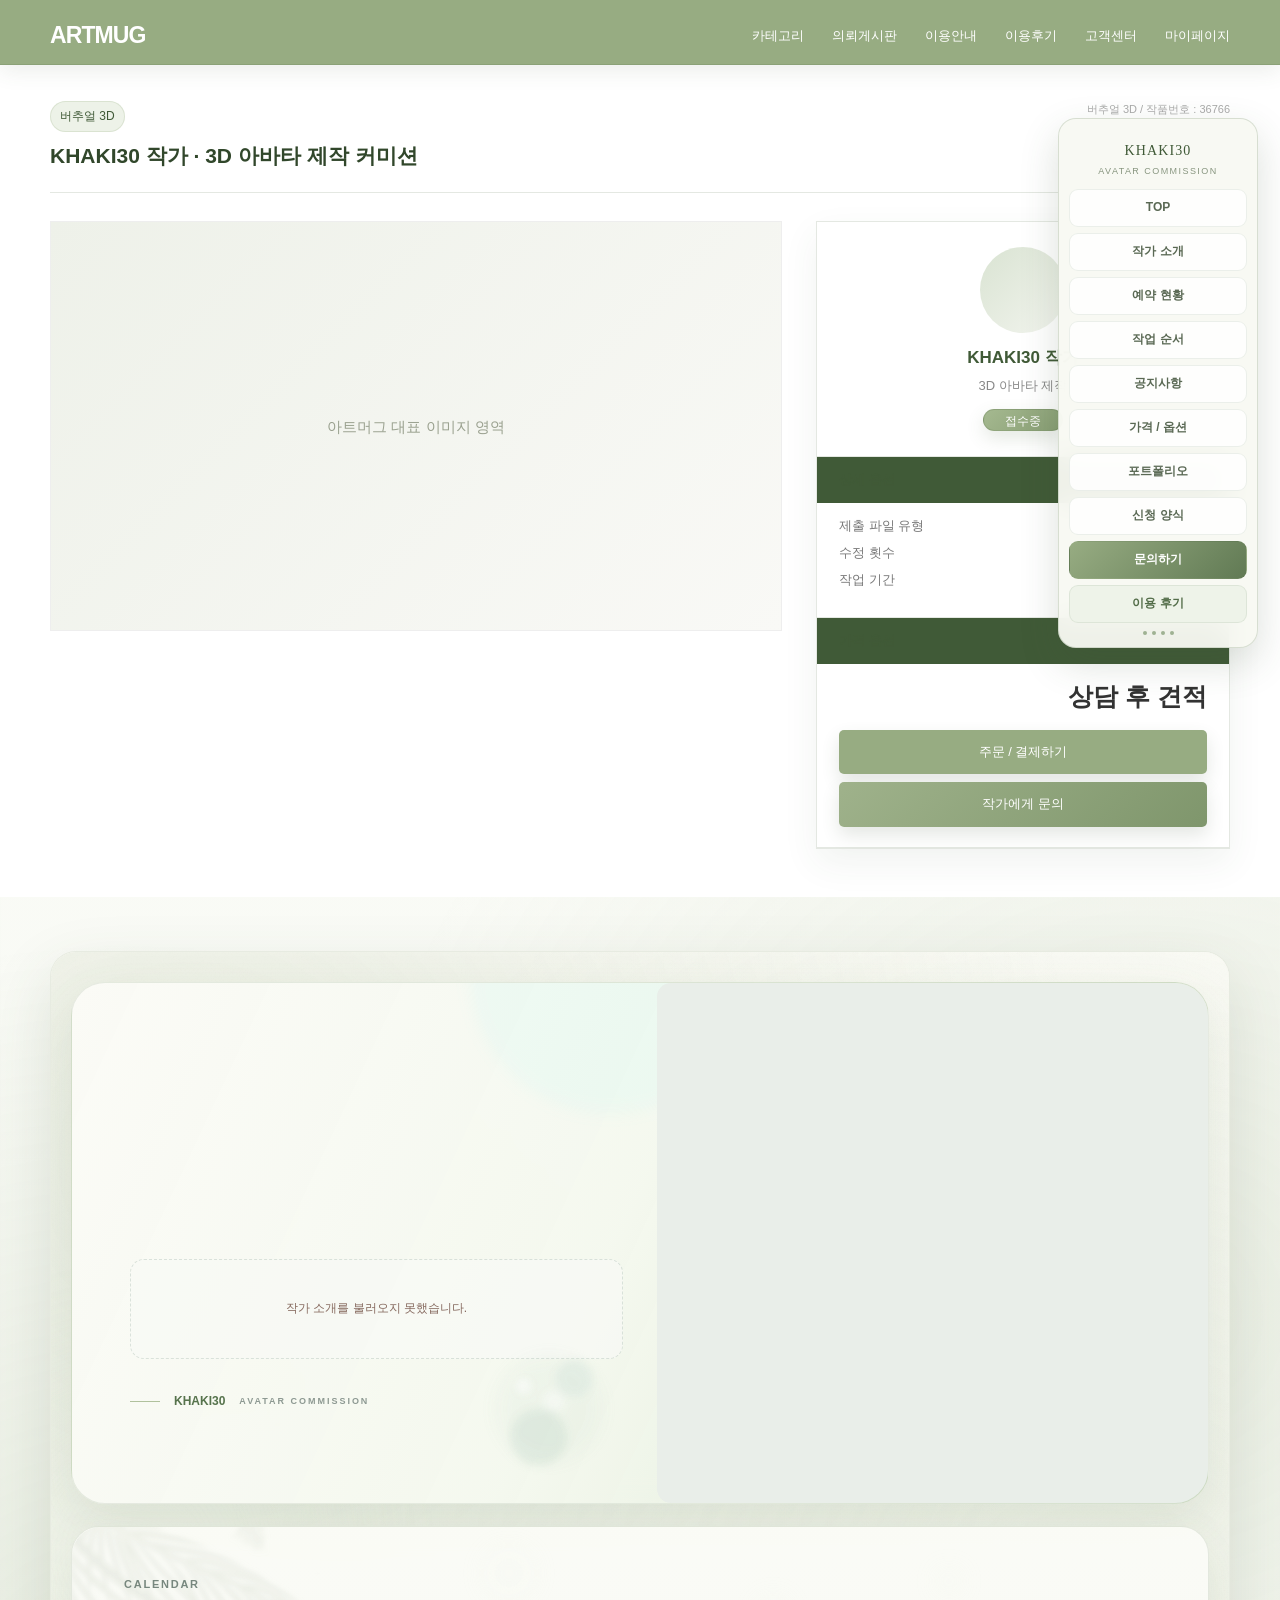
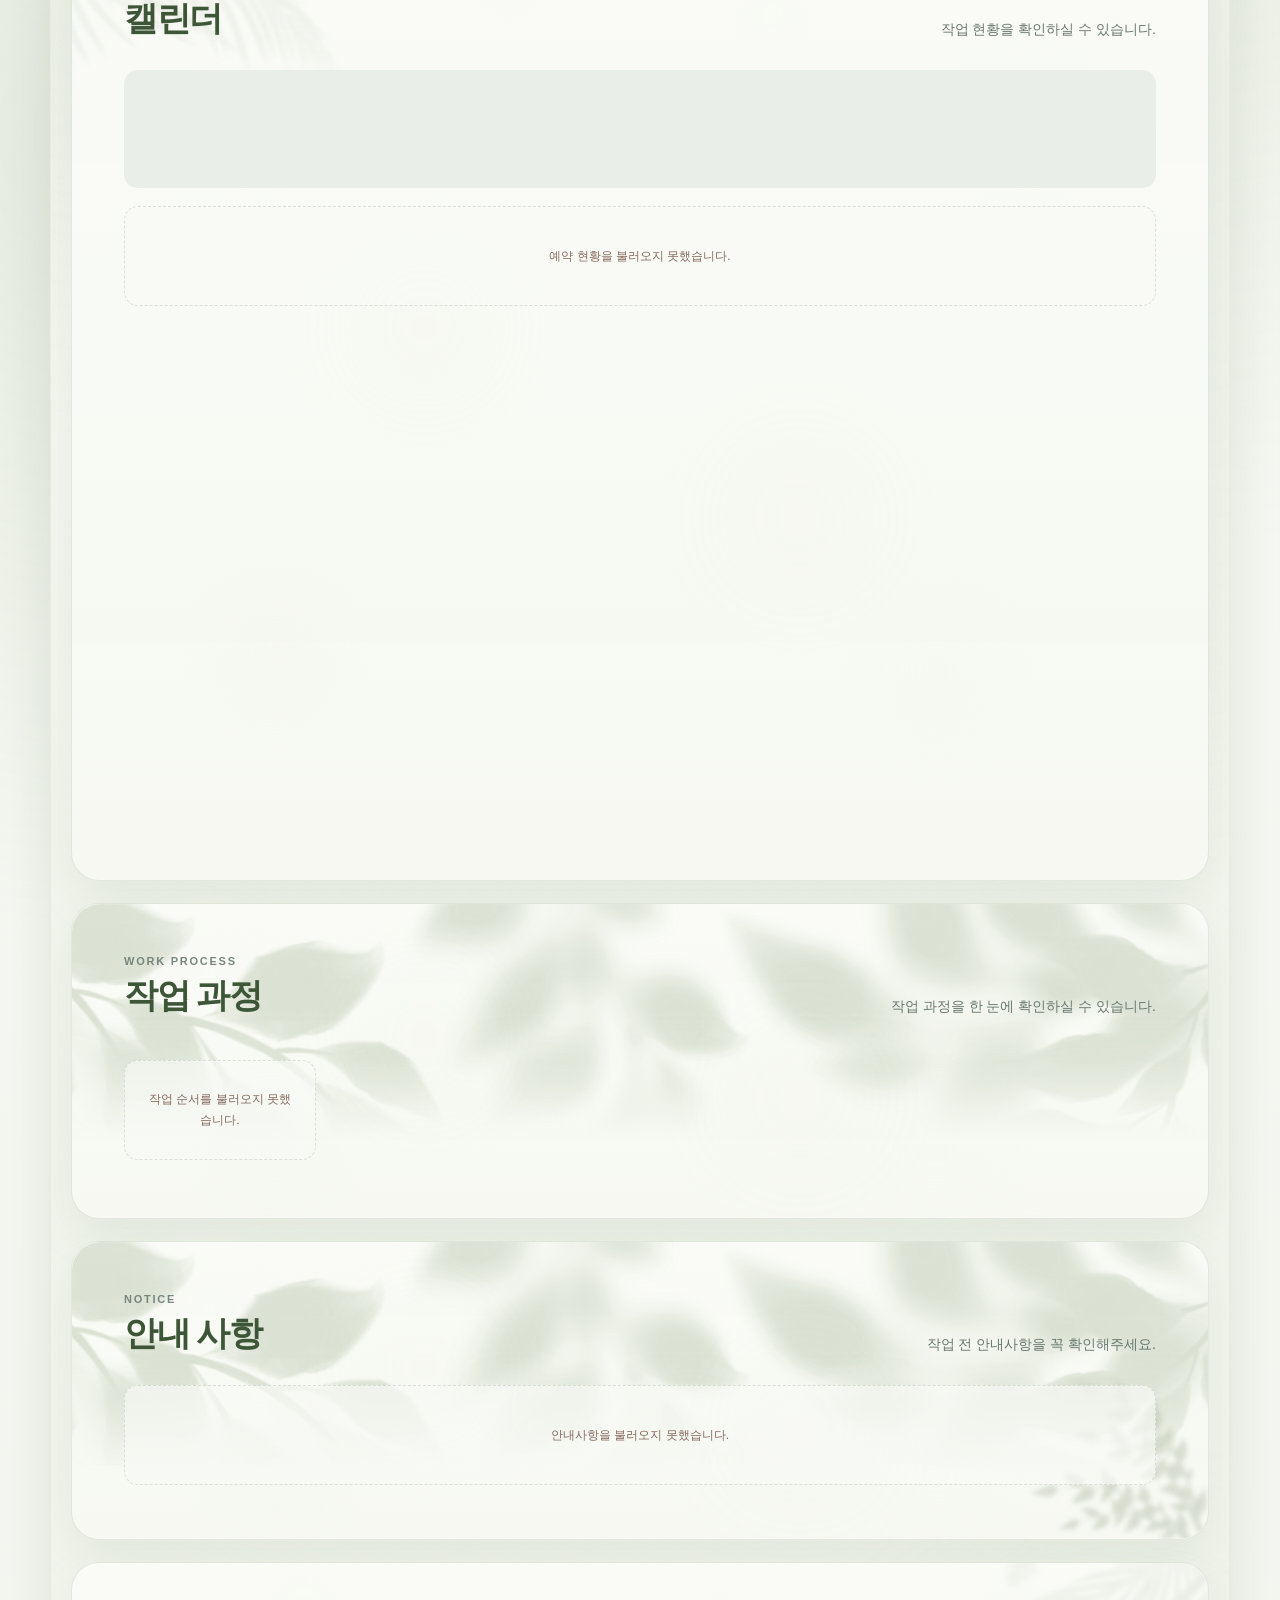
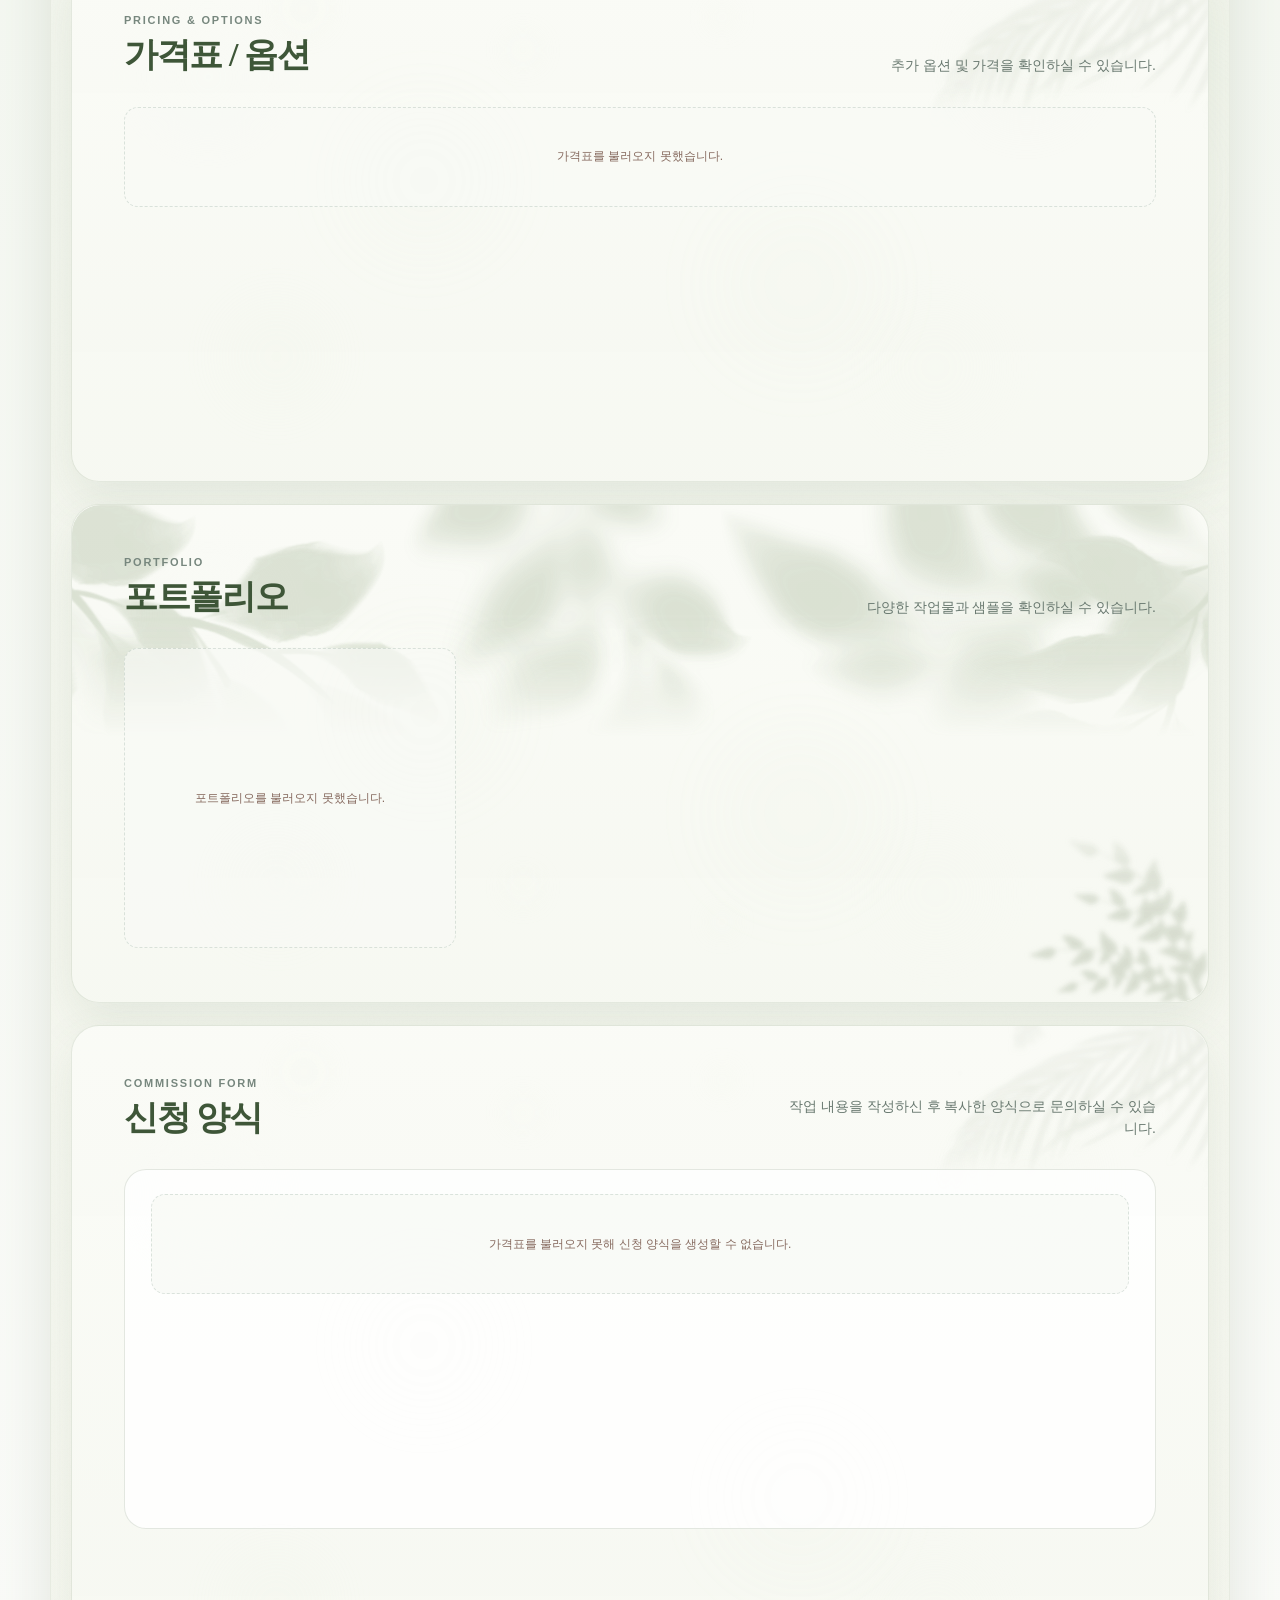
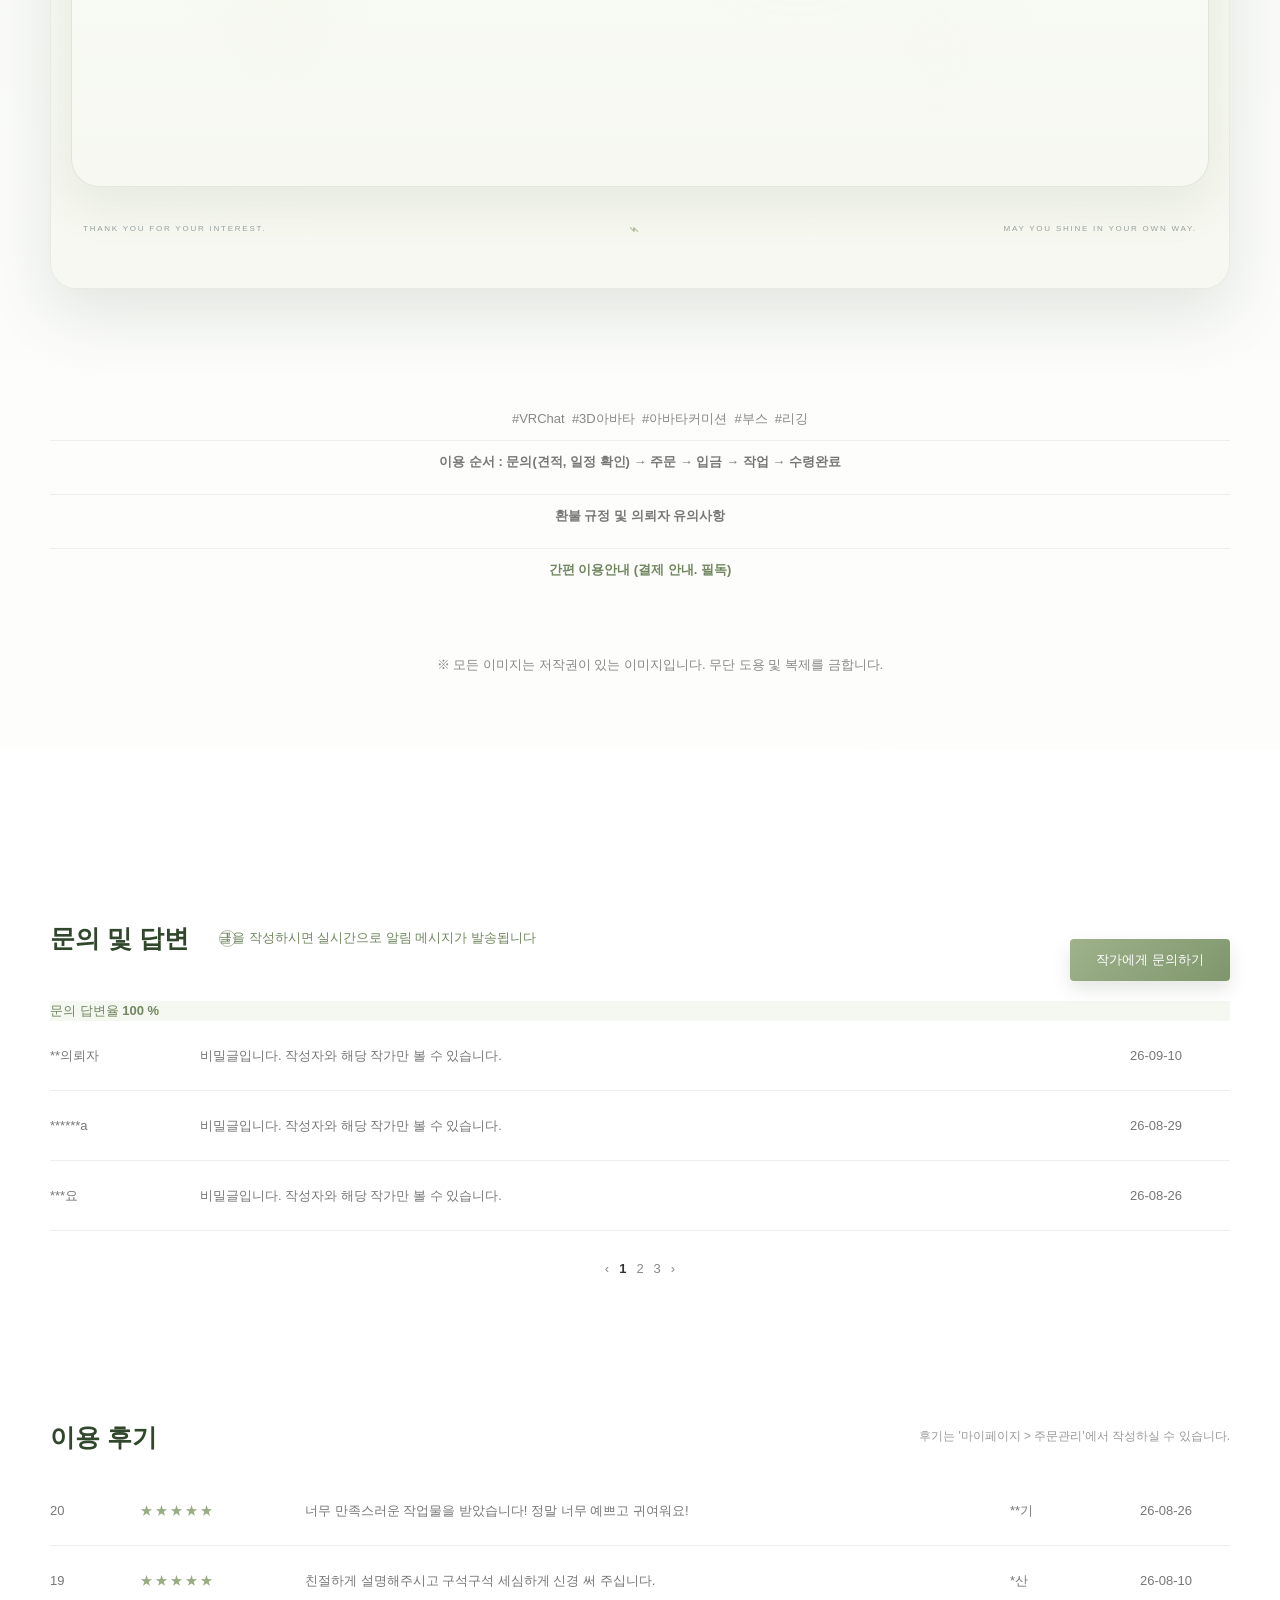
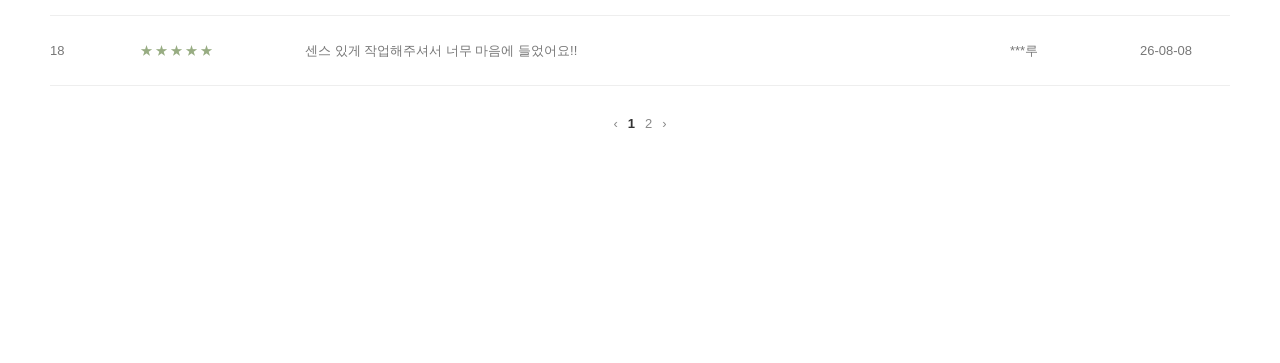
==== demo.html @ 420f059a "Add files via upload" ====
<!doctype html>
<html lang="ko">
<head>
  <meta charset="utf-8">
  <meta name="viewport" content="width=device-width, initial-scale=1">
  <title>Artmug 적용 데모 · KHAKI30</title>
  <style>
    *{box-sizing:border-box} html{scroll-behavior:smooth;background:#fff} body{margin:0;min-width:1180px;background:#fff;color:#444;font-family:Arial,"Noto Sans KR","Apple SD Gothic Neo",sans-serif;font-size:13px;line-height:1.55}
    a{color:inherit;text-decoration:none}.cf:after{content:"";display:block;clear:both}.left{float:left}.right{float:right}.clear{clear:both}.gray{color:#999}.orange{color:#ff5e26}.bold{font-weight:700}.lsp0{letter-spacing:0}.tcenter{text-align:center}.siteWidth,.subContent{width:1180px;margin:0 auto}.blank{clear:both}.hand{cursor:pointer}
    #topUtil{height:65px;border-bottom:0;background:#ff5e26;color:#fff}.topbar{height:72px;display:flex;align-items:center;justify-content:space-between}.artmug-logo{font-size:23px;font-weight:800;letter-spacing:-.04em;color:#fff}.artmug-menu{display:flex;gap:28px;color:#fff;font-size:13px}
    #goods_head{position:relative;padding:36px 0 20px;border-bottom:1px solid #e9e9e9}.making{display:inline-block;margin:0 0 8px;padding:5px 9px;background:#f1f1f1;color:#777;font-size:12px}.goods_num{float:right;color:#aaa;font-size:11px}.goods_title{font-size:21px;font-weight:700;color:#333}.view_modi{float:right;margin-top:-24px;margin-left:8px;padding:4px 8px;border:1px solid #ddd;color:#888;font-size:11px}
    .goods-overview{display:grid;grid-template-columns:732px 1fr;gap:34px;padding:28px 0 48px}.goods-preview{height:410px;border:1px solid #eee;background:linear-gradient(135deg,#eef1e9,#f9f9f6);display:flex;align-items:center;justify-content:center;color:#9aa18f;font-size:15px;overflow:hidden}.goods-preview img{width:100%;height:100%;object-fit:cover;opacity:.72}.rightInfo{border:1px solid #e8e8e8;background:#fff}.profile{padding:25px;text-align:center;border-bottom:1px solid #eee}.round_face{width:86px;height:86px;margin:0 auto 12px;border-radius:50%;background:linear-gradient(135deg,#d9e3d2,#f3f5ef)}.nic_name{font-weight:700;font-size:17px}.brief{margin-top:5px;color:#888}#receive_Y{display:inline-block;width:80px;height:22px;line-height:22px;margin-top:12px;border:1px solid #ff8238;border-radius:11px;color:#ff8238;font-size:12px;text-align:center}.goodsBox{padding:20px 22px;border-bottom:1px solid #eee}.goodsBox .head{margin:-20px -22px 13px;padding:13px 22px;background:#818181;color:#fff;font-weight:700}.goodsBox dl{display:flex;justify-content:space-between;margin:7px 0;color:#777}.goodsBox .price{font-size:25px;font-weight:800;color:#333;text-align:right}.goodsBox .btn_order,.goodsBox .btn_qna{margin-top:14px;padding:12px;border-radius:5px;color:#fff;text-align:center}.goodsBox .btn_order{background:#ff5e26}.goodsBox .btn_qna{background:#343434}
    #custom_code{display:block}.detailinfo,.showcontent{max-height:none!important;overflow:visible!important}.btn_open{display:none!important}
    #detailViews{width:100%;position:relative}.showcontent section[name="am-root"]{width:100%}.showcontent [name="stage"]{width:100%;margin:0 auto}.showcontent iframe{display:block;width:100%;max-width:1180px;min-height:760px;margin:0 auto;border:0;background:#f7f8f1}
    #detailViews>.tcenter{width:1180px;margin:0 auto;padding-top:120px;color:#888}.caution{width:1180px;margin:11px auto;padding:11px 0;border-top:1px solid #eee;color:#777;text-align:center}.caution.orange{color:#ff5e26}
    .afterWrap{padding:150px 0 200px}.s_title{font-size:25px;font-weight:700;color:#333}.sBtn1{float:right;margin-top:20px;width:160px;padding:11px 13px;border-radius:4px;background:#ff7a42;color:#fff;text-align:center;cursor:pointer}.noticeIcon_o{margin:9px 0 0 30px}.answer_per{margin-top:20px;color:#777}.listTh{height:38px;border-top:1px solid #ddd;border-bottom:1px solid #ddd;background:#fafafa;color:#888;font-weight:500}.qrow,.arow{min-height:70px;border-bottom:1px solid #eee;display:grid;align-items:center;color:#777}.qrow{grid-template-columns:150px 1fr 100px}.arow{grid-template-columns:90px 165px 1fr 130px 90px}.stars{letter-spacing:2px;color:#97ac82}.pagination{text-align:center;padding:28px 0;color:#888}.pagination span{display:inline-block;margin:0 5px}.pagination .selected{font-weight:700;color:#333}
    #cont_after{margin-top:110px}.after-note{float:right;margin-top:9px;color:#999;font-size:12px}
    .demo-lightbox{position:fixed;inset:0;z-index:1000001;display:none;place-items:center;background:rgba(20,25,20,.38);backdrop-filter:blur(4px)}.demo-lightbox.is-open{display:grid}.demo-lightbox__panel{width:620px;padding:26px;border-radius:14px;background:#fff;box-shadow:0 30px 80px rgba(0,0,0,.22)}.demo-lightbox button{margin-top:18px;padding:9px 18px;border:0;border-radius:7px;background:#97ac82;color:#fff}
  </style>
</head>
<body>
<div id="wrapBody">
  <div id="topUtil"><div class="siteWidth topbar"><div class="artmug-logo">ARTMUG</div><div class="artmug-menu"><span>카테고리</span><span>의뢰게시판</span><span>이용안내</span><span>이용후기</span><span>고객센터</span><span>마이페이지</span></div></div></div>

  <!-- 사용자가 제공한 아트머그 HTML의 .subContent / #goods_head / #custom_code 위치를 그대로 사용 -->
  <div class="subContent">
    <div id="goods_head" class="cf">
      <div class="making">버추얼 3D</div><div class="goods_num">버추얼 3D / 작품번호 : <span class="lsp0">36766</span></div>
      <div class="goods_title clear">KHAKI30 작가 · 3D 아바타 제작 커미션</div>
    </div>
    <div class="goods-overview">
      <div id="big_img" class="goods-preview">아트머그 대표 이미지 영역</div>
      <div id="rightInfo" class="rightInfo">
        <div id="profile" class="profile"><div class="round_face"></div><div class="nic_name">KHAKI30 작가</div><div class="brief">3D 아바타 제작</div><div id="receive_Y">접수중</div></div>
        <div id="goodsInfo" class="goodsBox"><div class="head">상세 옵션</div><dl><span>제출 파일 유형</span><span>상담 후 안내</span></dl><dl><span>수정 횟수</span><span>작업별 상이</span></dl><dl><span>작업 기간</span><span>상담 후 확정</span></dl></div>
        <div id="goodsOrder" class="goodsBox"><div class="head">가격 옵션</div><div class="price">상담 후 견적</div><div class="btn_order">주문 / 결제하기</div><div class="btn_qna" style="margin-top:8px">작가에게 문의</div></div>
      </div>
    </div>
    <input type="hidden" name="p_number" value="36766">
    <div id="custom_code" style="display:block"></div>
  </div>

  <!-- 제공 HTML과 같은 실제 삽입 위치: #detailViews > .detailinfo > .showcontent > section[name=am-root] > [name=stage] > iframe -->
  <div id="detailViews">
    <div class="detailinfo" style="max-height:none;overflow:visible">
      <div class="showcontent" style="max-height:none;overflow:visible">
        <section name="am-root"><div name="stage"><iframe data-khaki30-artmug src="./index.html?v=20260913-fix5" width="1180" height="760" loading="eager" scrolling="no" allow="clipboard-write; fullscreen; autoplay; encrypted-media; picture-in-picture"></iframe></div></section>
      </div>
    </div>
    <ul class="tcenter">#VRChat&nbsp;&nbsp;#3D아바타&nbsp;&nbsp;#아바타커미션&nbsp;&nbsp;#부스&nbsp;&nbsp;#리깅</ul>
    <ul class="caution bold">이용 순서 : 문의(견적, 일정 확인) → 주문 → 입금 → 작업 → 수령완료</ul>
    <ul class="caution bold">환불 규정 및 의뢰자 유의사항</ul>
    <ul class="caution orange bold">간편 이용안내 (결제 안내. 필독)</ul>
    <ul class="tcenter" style="padding-top:53px">※ 모든 이미지는 저작권이 있는 이미지입니다. 무단 도용 및 복제를 금합니다.</ul>
  </div>

  <!-- 제공 HTML의 iframe 다음 siteWidth / 문의 / 후기 위치까지 동일하게 구성 -->
  <div class="siteWidth afterWrap">
    <div id="cont_qna" class="cf">
      <div id="ankerQ" style="margin-bottom:20px"></div>
      <div class="s_title left">문의 및 답변</div><div class="left noticeIcon_o orange">글을 작성하시면 실시간으로 알림 메시지가 발송됩니다</div>
      <div class="sBtn1 right" onclick="pLightBox.show('php/qna_write.php?number=36766','iframe_w','1080','500','문의하기','0'); qnaAlert(); return false;">작가에게 문의하기</div>
      <div class="clear"></div><div class="answer_per">문의 답변율 <b>100 %</b></div>
      <div class="qrow"><div>**의뢰자</div><div>비밀글입니다. 작성자와 해당 작가만 볼 수 있습니다.</div><div>26-09-10</div></div>
      <div class="qrow"><div>******a</div><div>비밀글입니다. 작성자와 해당 작가만 볼 수 있습니다.</div><div>26-08-29</div></div>
      <div class="qrow"><div>***요</div><div>비밀글입니다. 작성자와 해당 작가만 볼 수 있습니다.</div><div>26-08-26</div></div>
      <div class="pagination"><span>‹</span><span class="selected">1</span><span>2</span><span>3</span><span>›</span></div>
    </div>

    <div id="cont_after" class="cf">
      <div id="ankerA"></div><div class="s_title left">이용 후기</div><div class="after-note">후기는 '마이페이지 &gt; 주문관리'에서 작성하실 수 있습니다.</div><div class="clear" style="height:20px"></div>
      <div class="arow"><div>20</div><div class="stars">★★★★★</div><div>너무 만족스러운 작업물을 받았습니다! 정말 너무 예쁘고 귀여워요!</div><div>**기</div><div>26-08-26</div></div>
      <div class="arow"><div>19</div><div class="stars">★★★★★</div><div>친절하게 설명해주시고 구석구석 세심하게 신경 써 주십니다.</div><div>*산</div><div>26-08-10</div></div>
      <div class="arow"><div>18</div><div class="stars">★★★★★</div><div>센스 있게 작업해주셔서 너무 마음에 들었어요!!</div><div>***루</div><div>26-08-08</div></div>
      <div class="pagination"><span>‹</span><span class="selected">1</span><span>2</span><span>›</span></div>
    </div>
  </div>
</div>

<div class="demo-lightbox" id="demoLightbox"><div class="demo-lightbox__panel"><strong>문의하기 데모</strong><p id="demoLightboxText"></p><button type="button" onclick="document.getElementById('demoLightbox').classList.remove('is-open')">닫기</button></div></div>
<script>
window.pLightBox={show:function(url){document.getElementById('demoLightboxText').textContent='실제 아트머그에서는 '+url+' 를 엽니다.';document.getElementById('demoLightbox').classList.add('is-open')}};
window.qnaAlert=function(){};
</script>
<script src="./parent-script.js?v=20260913-fix5"></script>
</body>
</html>
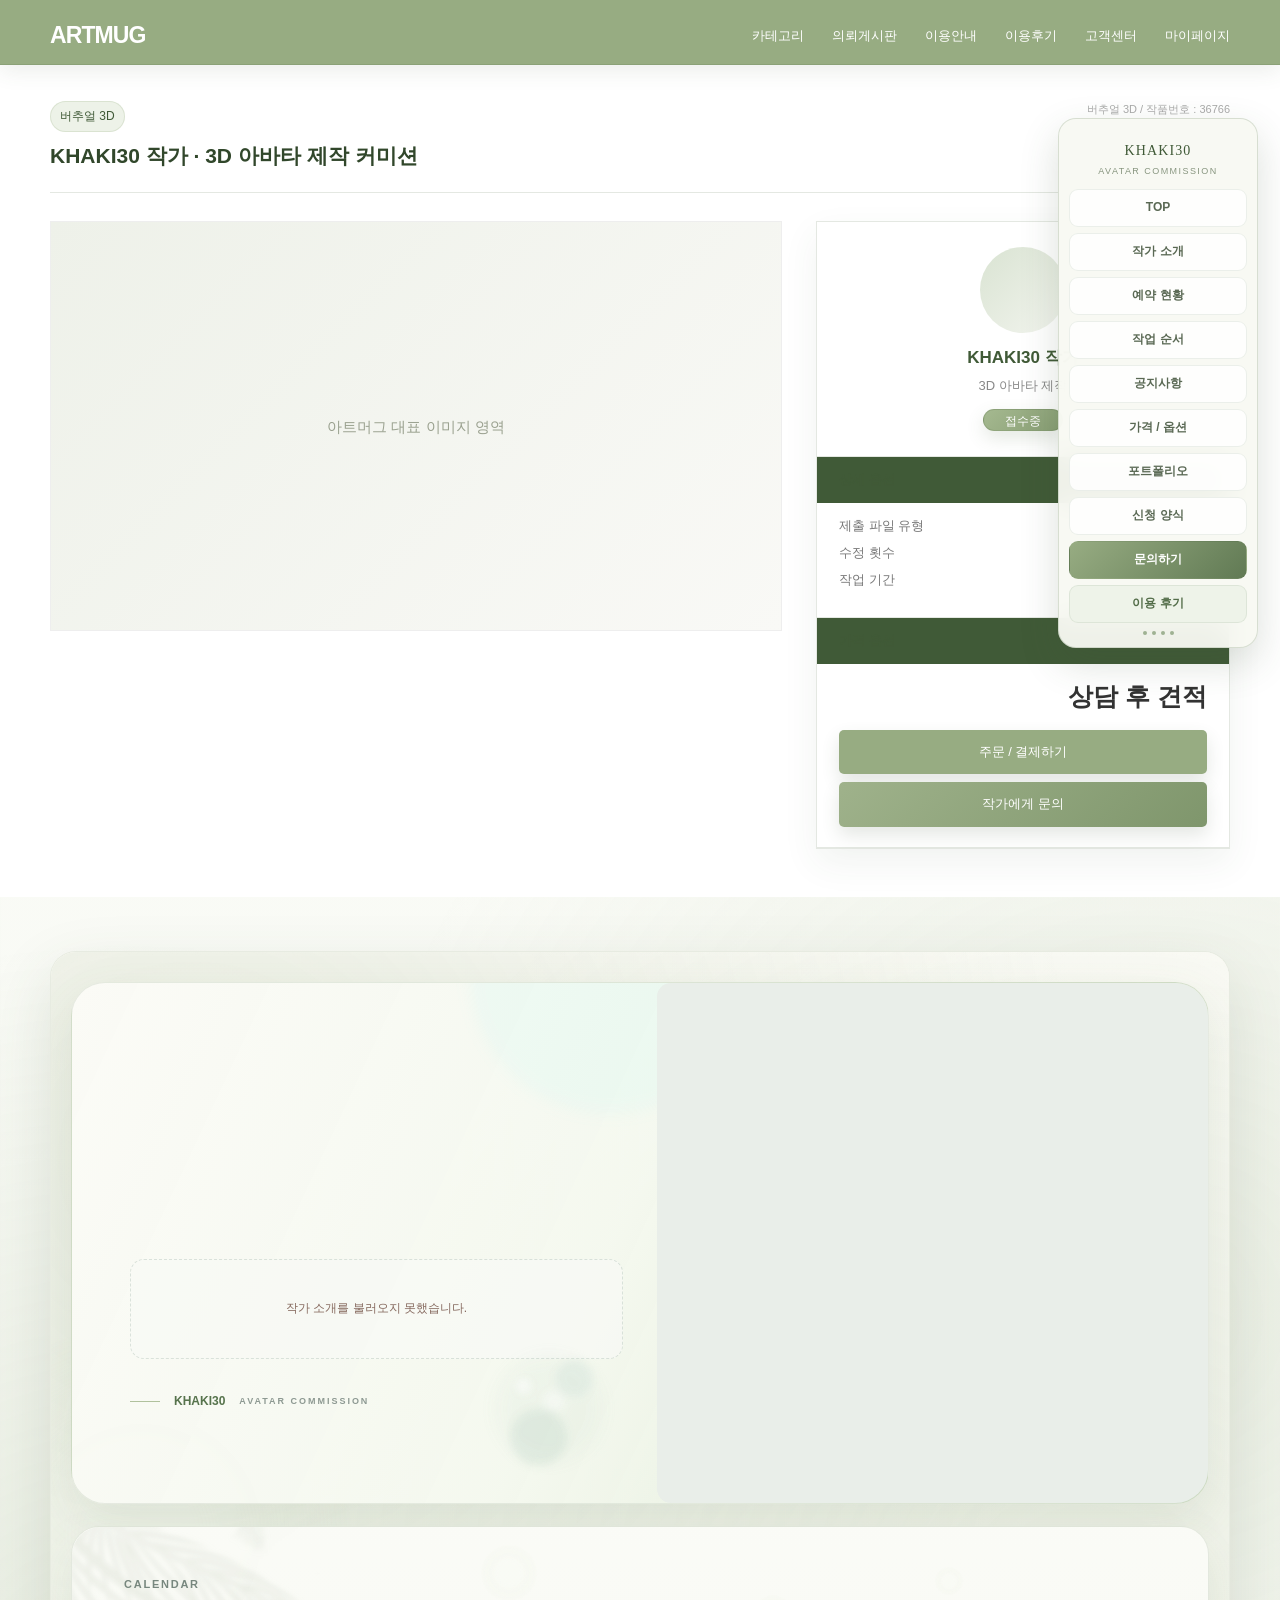
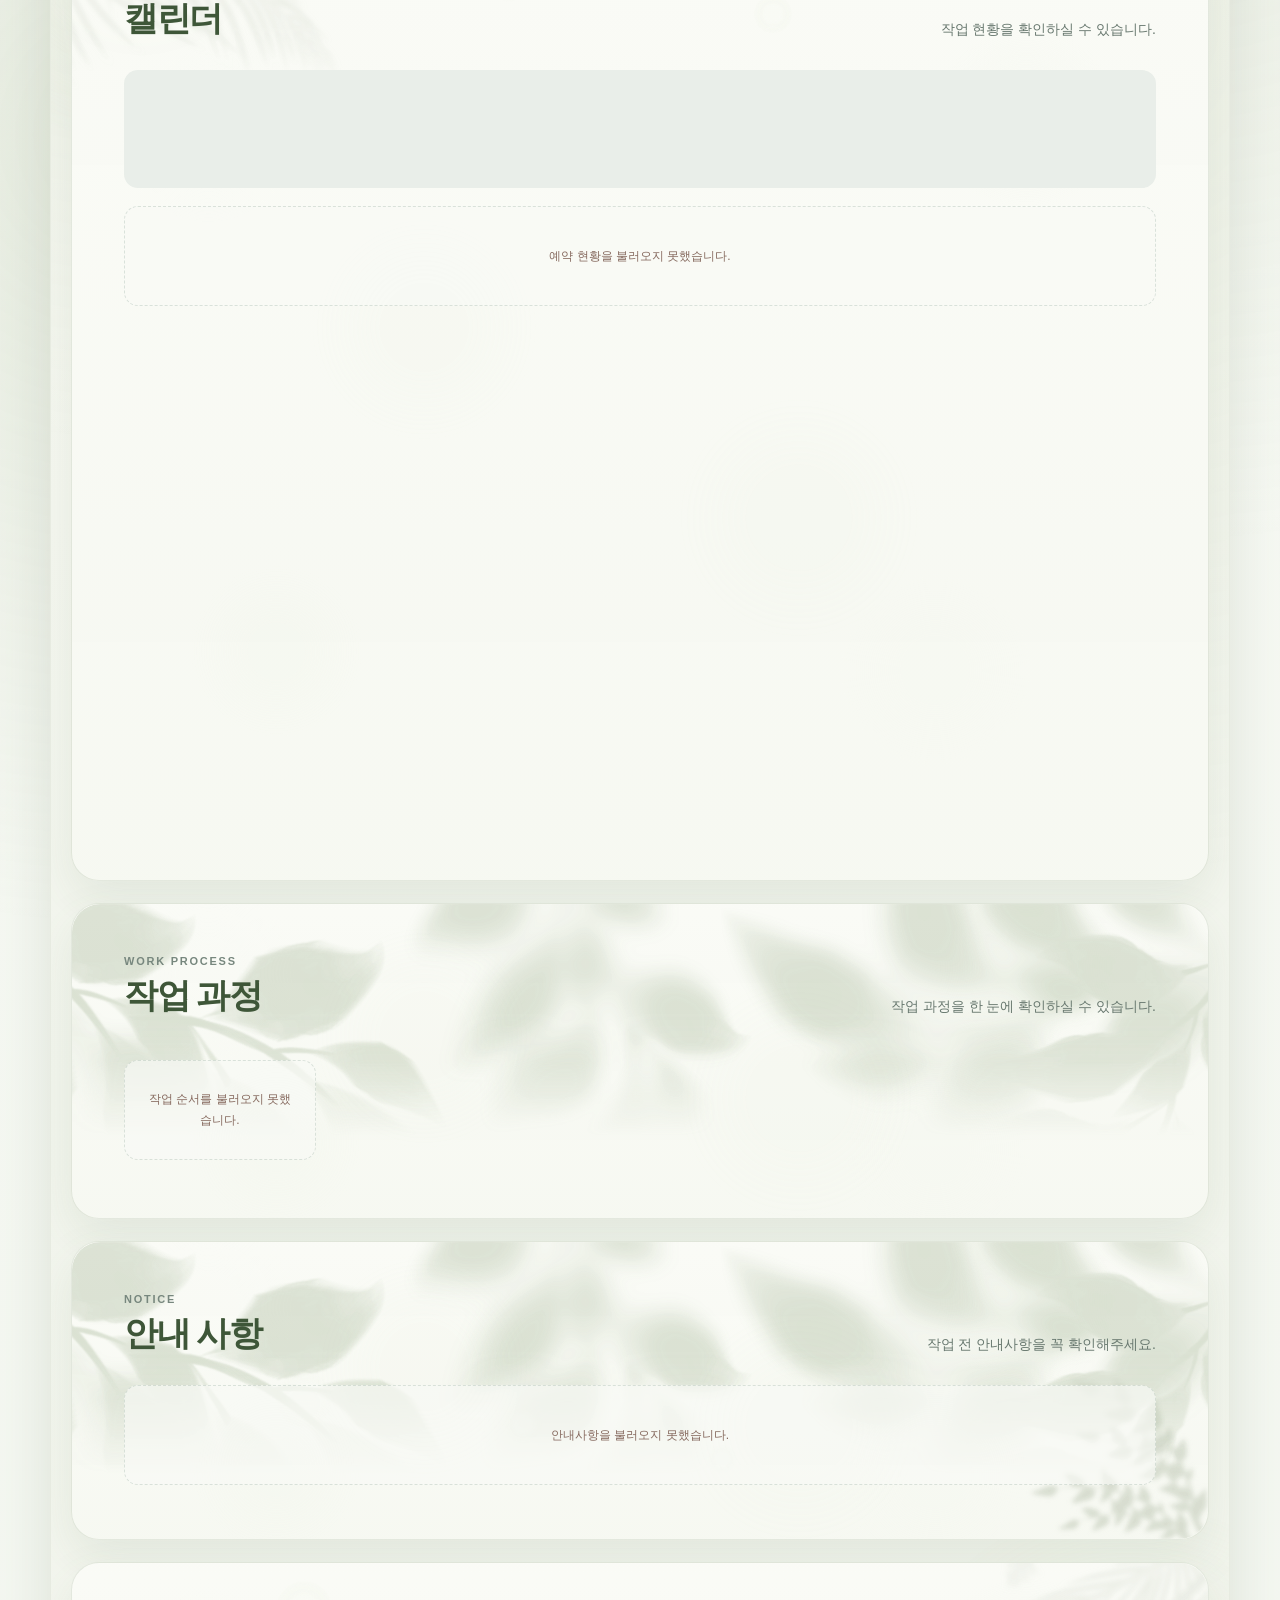
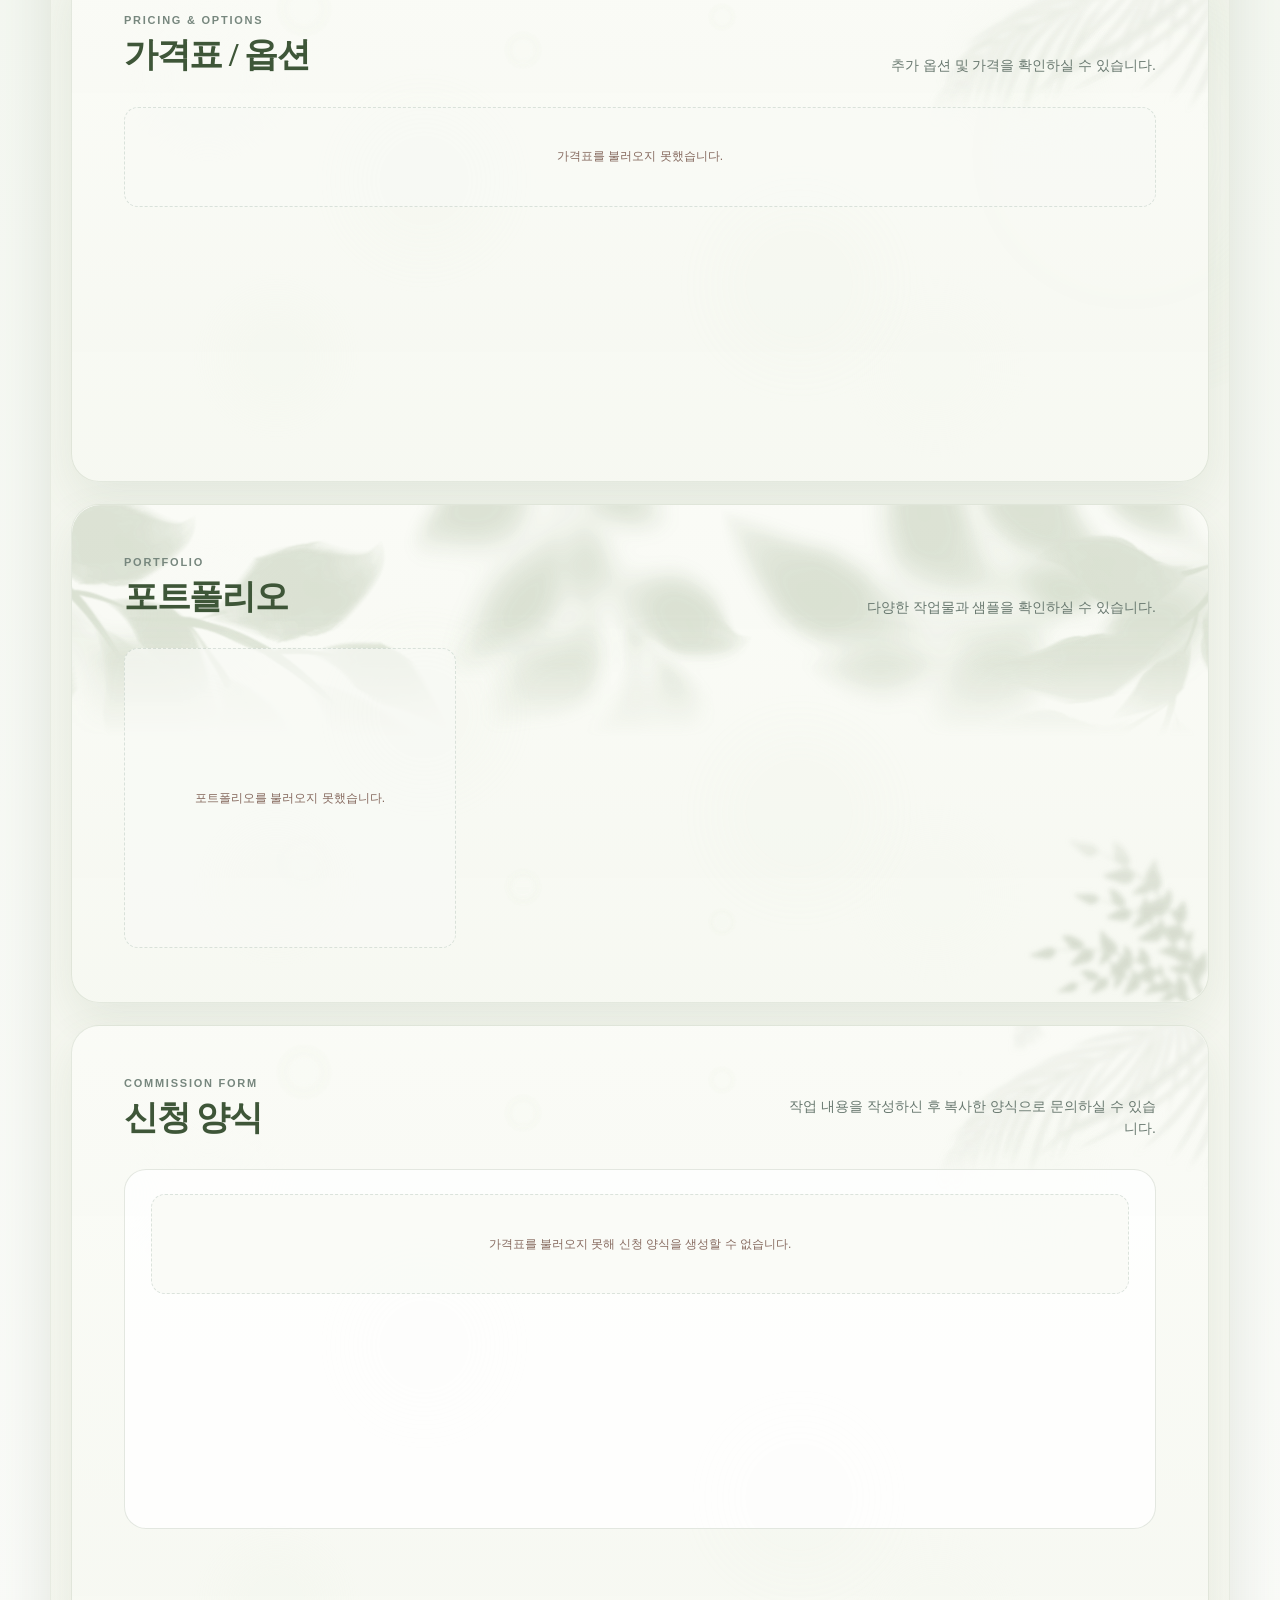
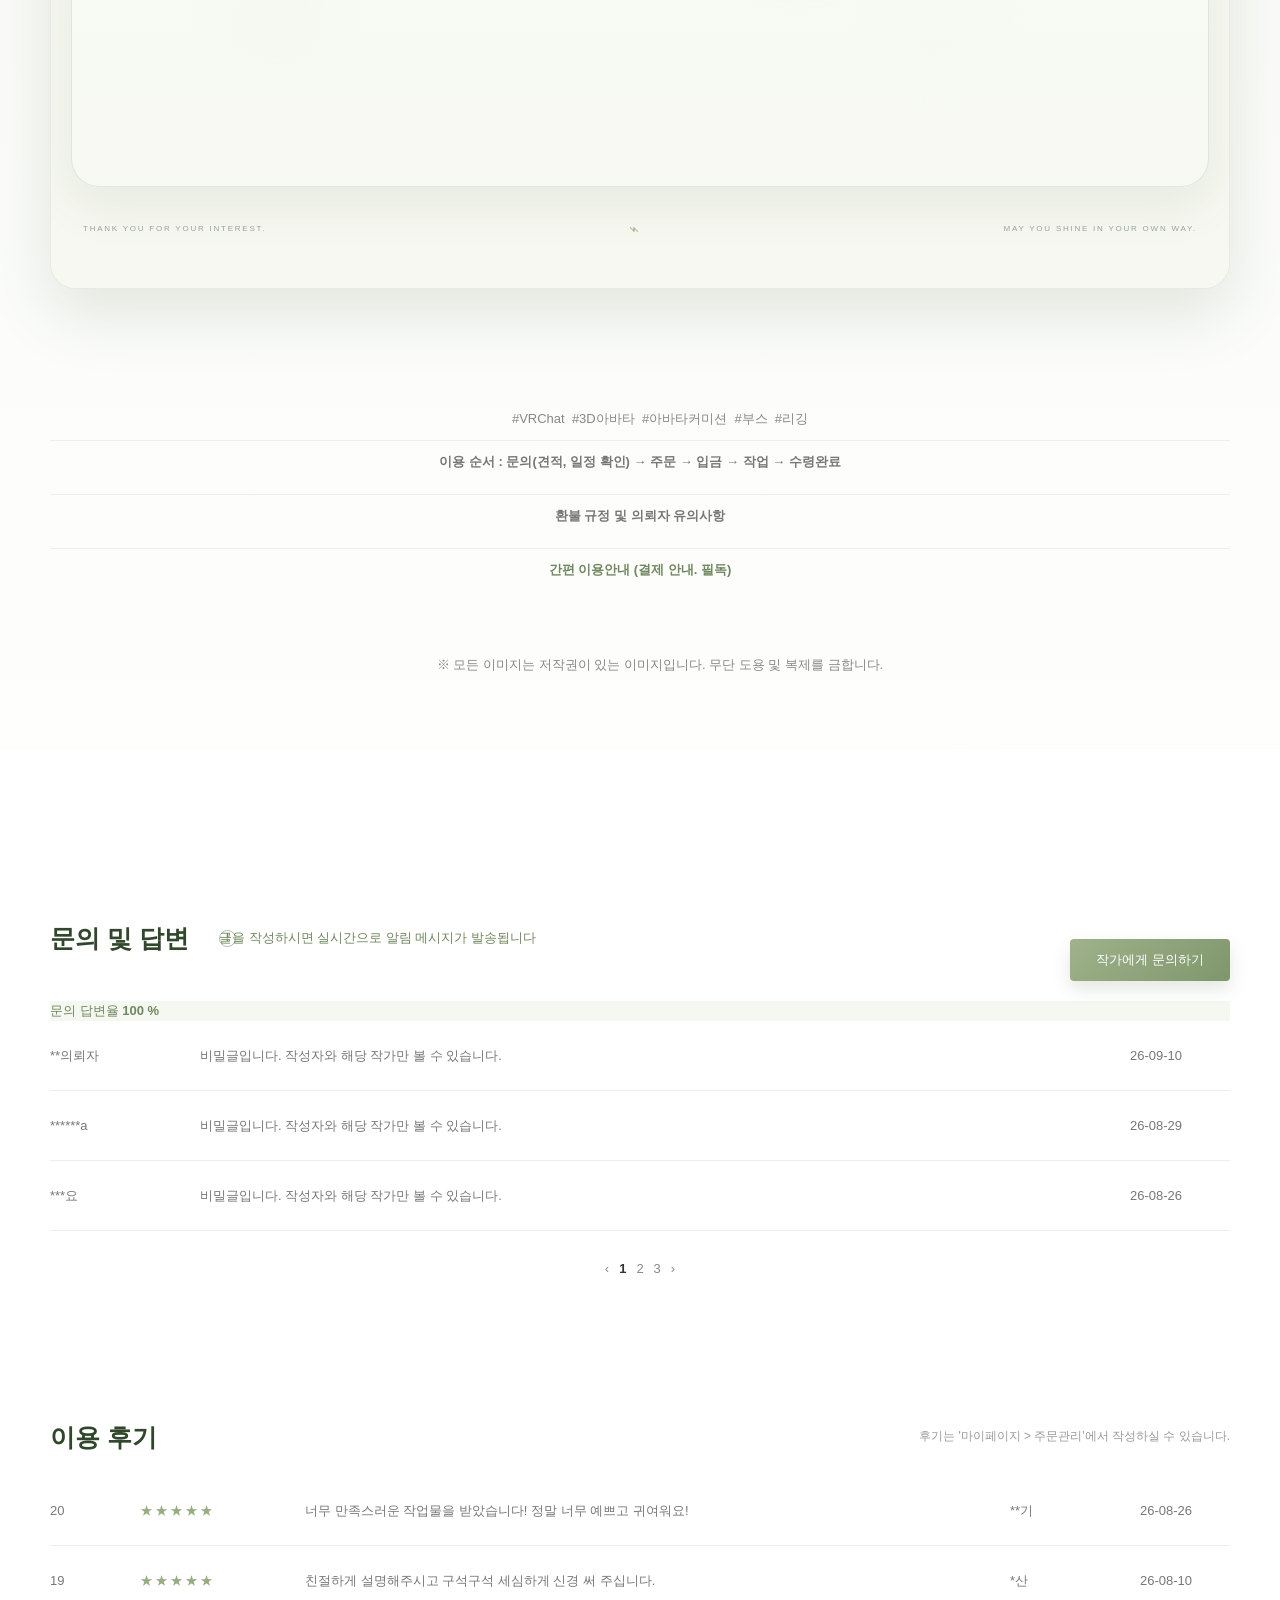
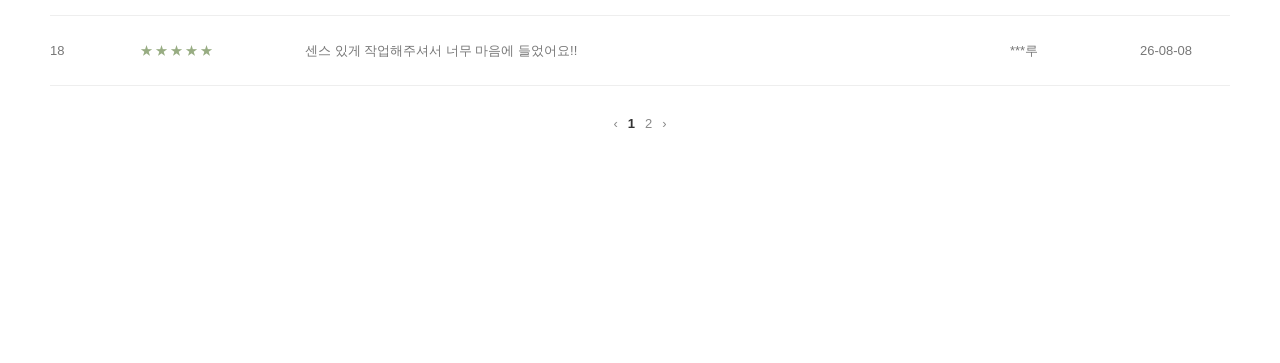
==== commit 2030a479: "Add files via upload" ====
--- a/demo.html
+++ b/demo.html
@@ -44,7 +44,7 @@
   <div id="detailViews">
     <div class="detailinfo" style="max-height:none;overflow:visible">
       <div class="showcontent" style="max-height:none;overflow:visible">
-        <section name="am-root"><div name="stage"><iframe data-khaki30-artmug src="./index.html?v=20260913-fix5" width="1180" height="760" loading="eager" scrolling="no" allow="clipboard-write; fullscreen; autoplay; encrypted-media; picture-in-picture"></iframe></div></section>
+        <section name="am-root"><div name="stage"><iframe data-khaki30-artmug src="./index.html?v=20260913-perf1" width="1180" height="760" loading="eager" scrolling="no" allow="clipboard-write; fullscreen; autoplay; encrypted-media; picture-in-picture"></iframe></div></section>
       </div>
     </div>
     <ul class="tcenter">#VRChat&nbsp;&nbsp;#3D아바타&nbsp;&nbsp;#아바타커미션&nbsp;&nbsp;#부스&nbsp;&nbsp;#리깅</ul>
@@ -82,6 +82,6 @@
 window.pLightBox={show:function(url){document.getElementById('demoLightboxText').textContent='실제 아트머그에서는 '+url+' 를 엽니다.';document.getElementById('demoLightbox').classList.add('is-open')}};
 window.qnaAlert=function(){};
 </script>
-<script src="./parent-script.js?v=20260913-fix5"></script>
+<script src="./parent-script.js?v=20260913-perf1"></script>
 </body>
 </html>
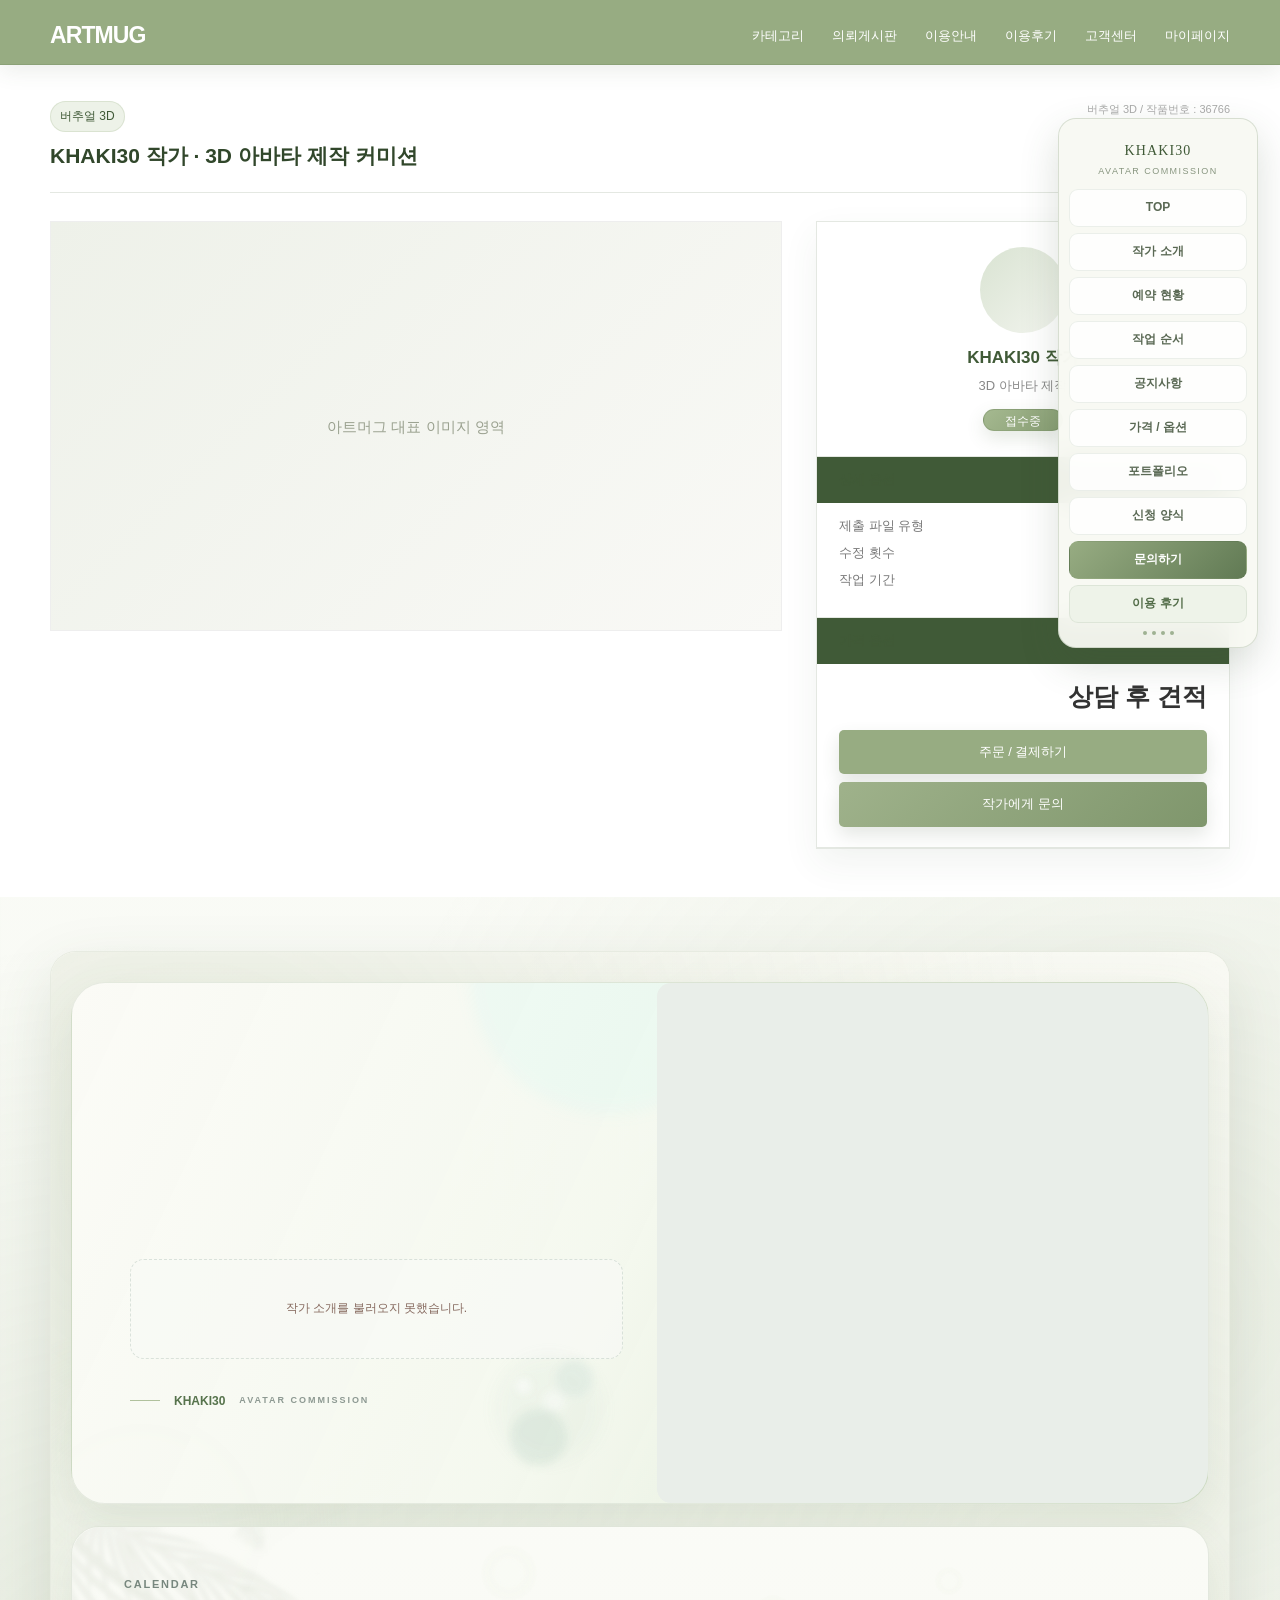
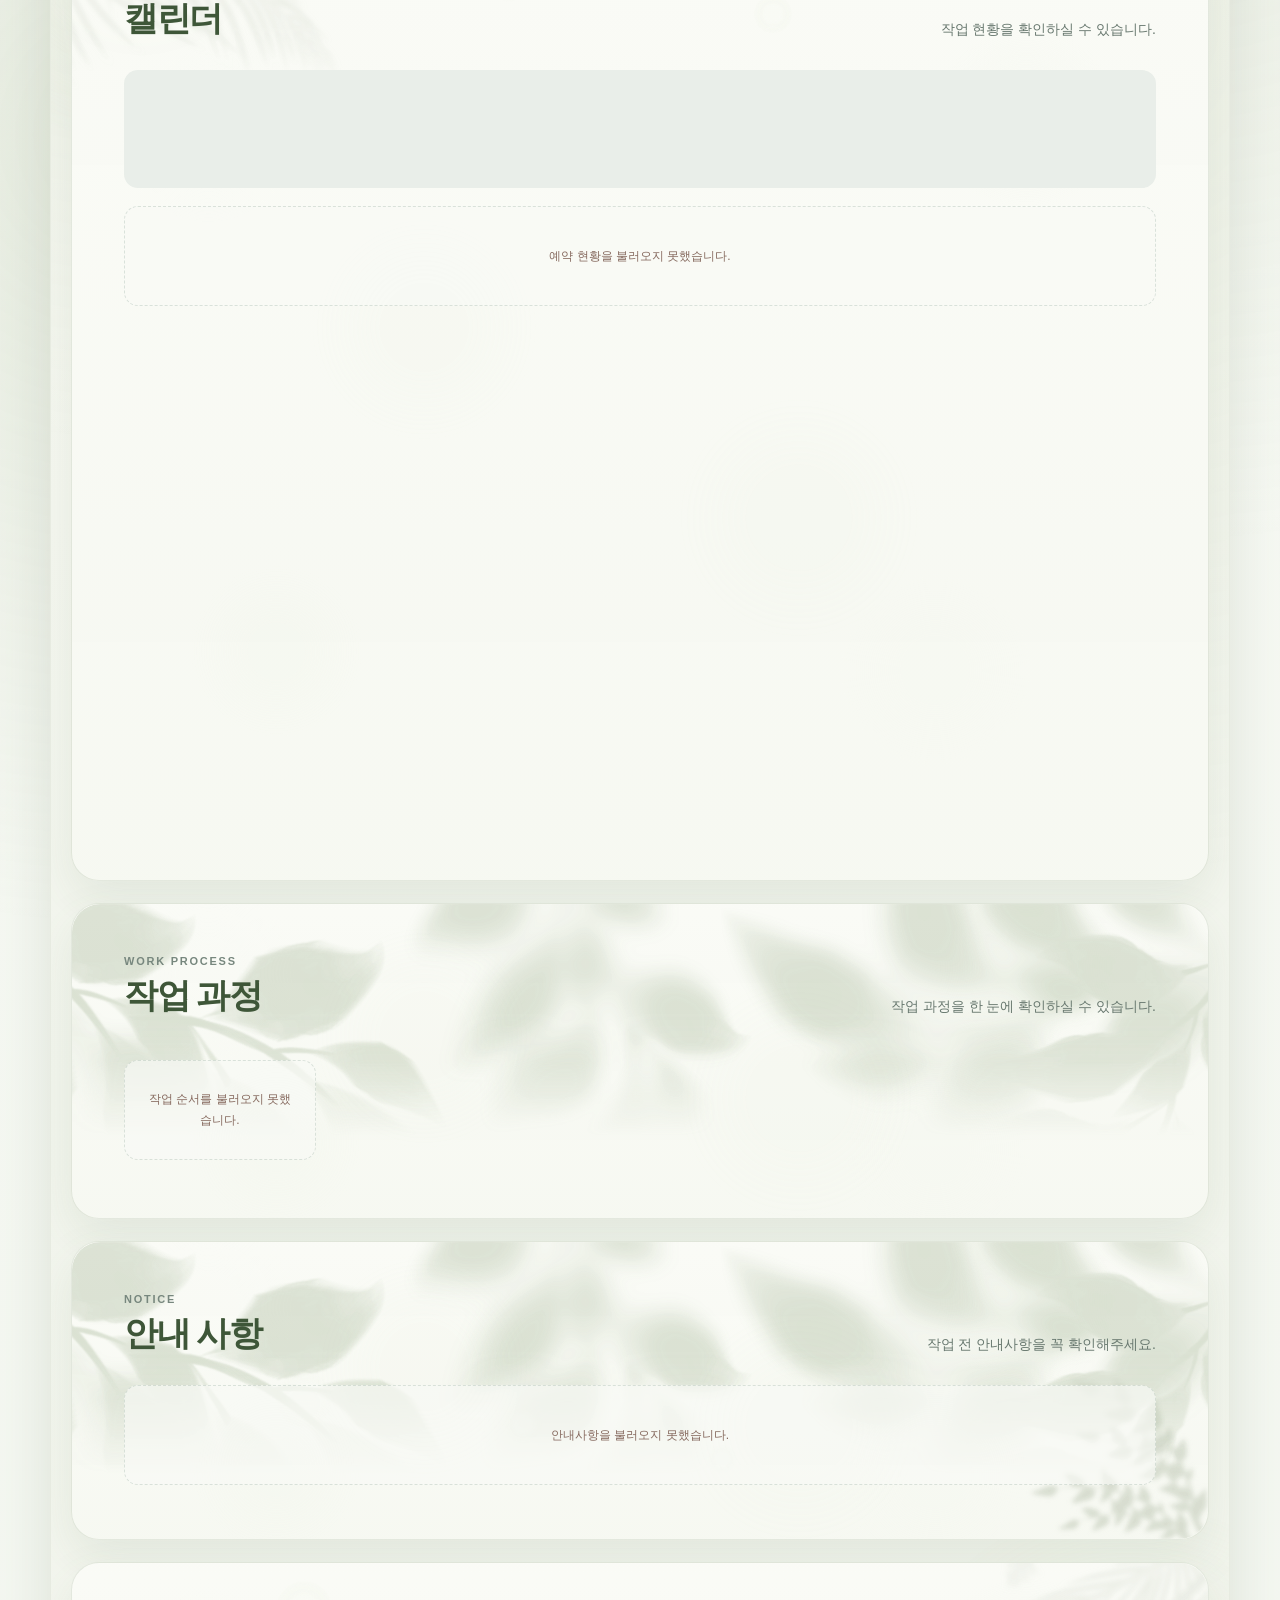
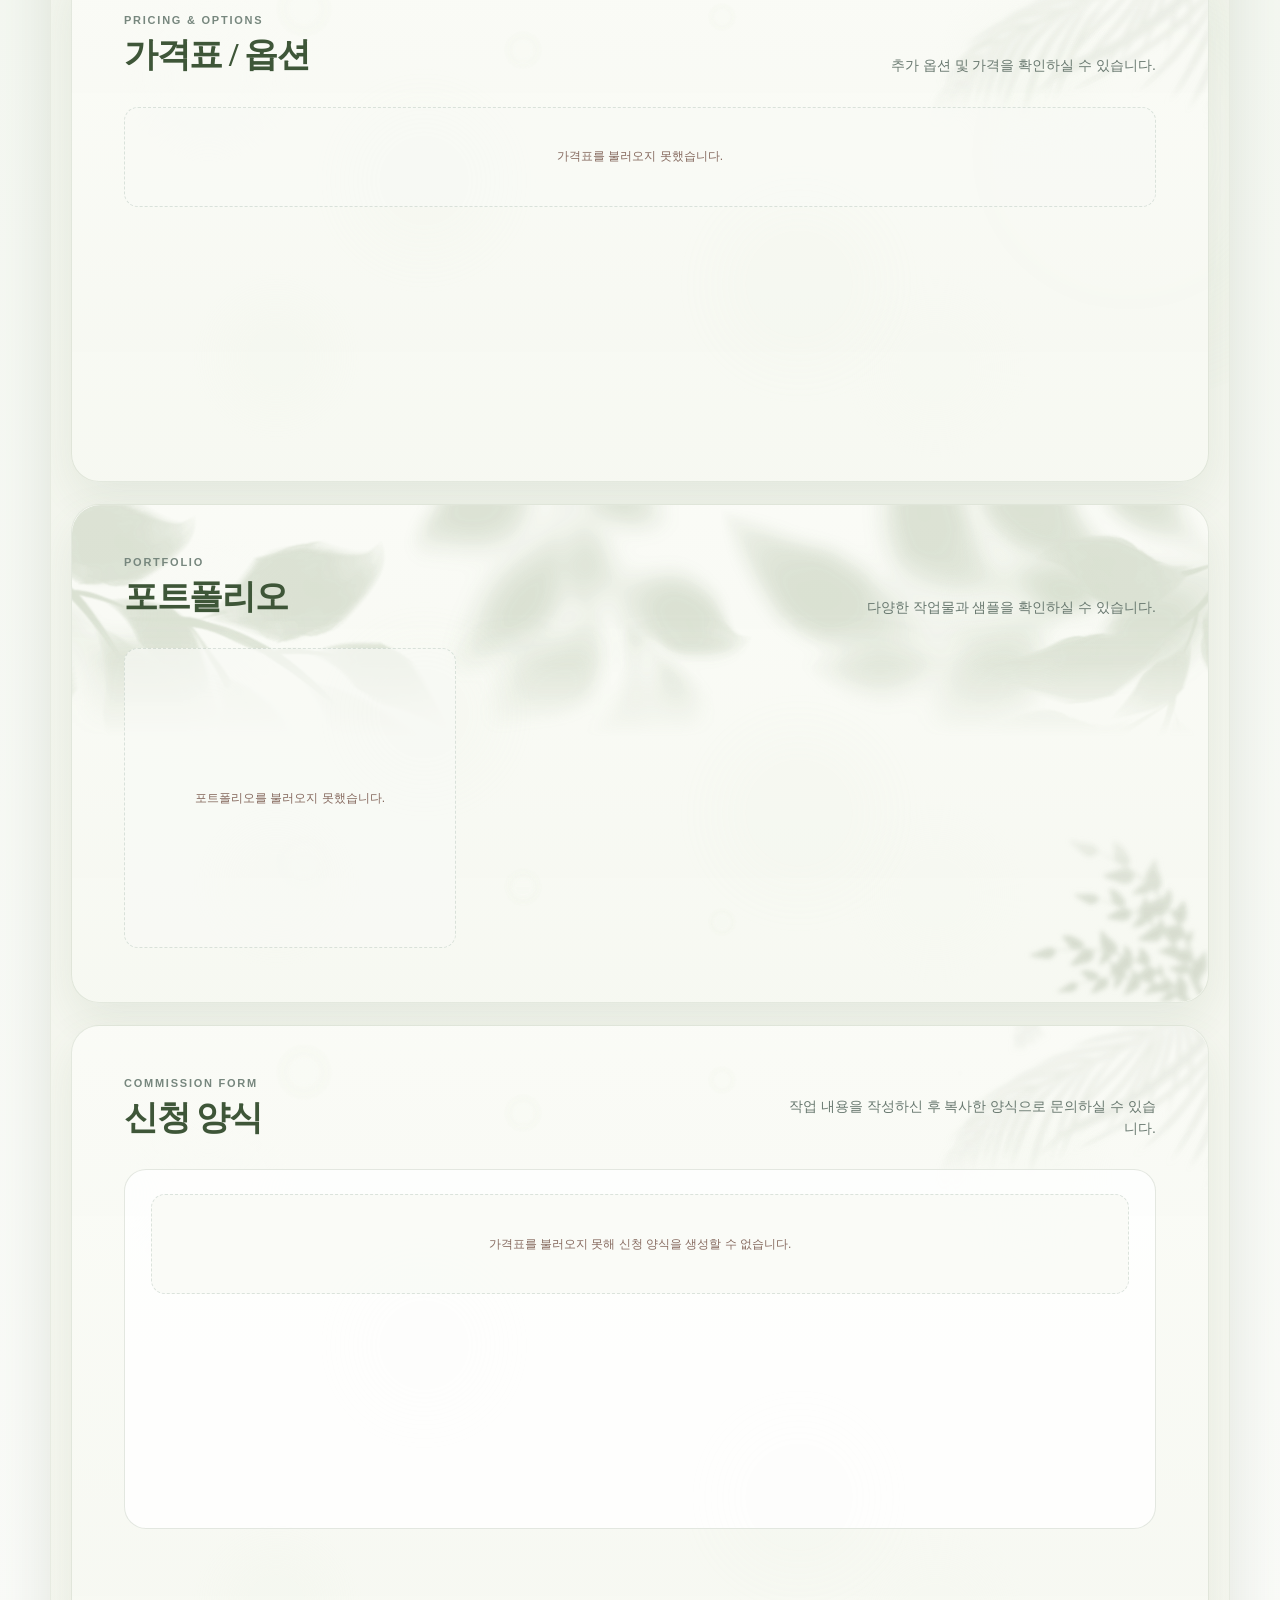
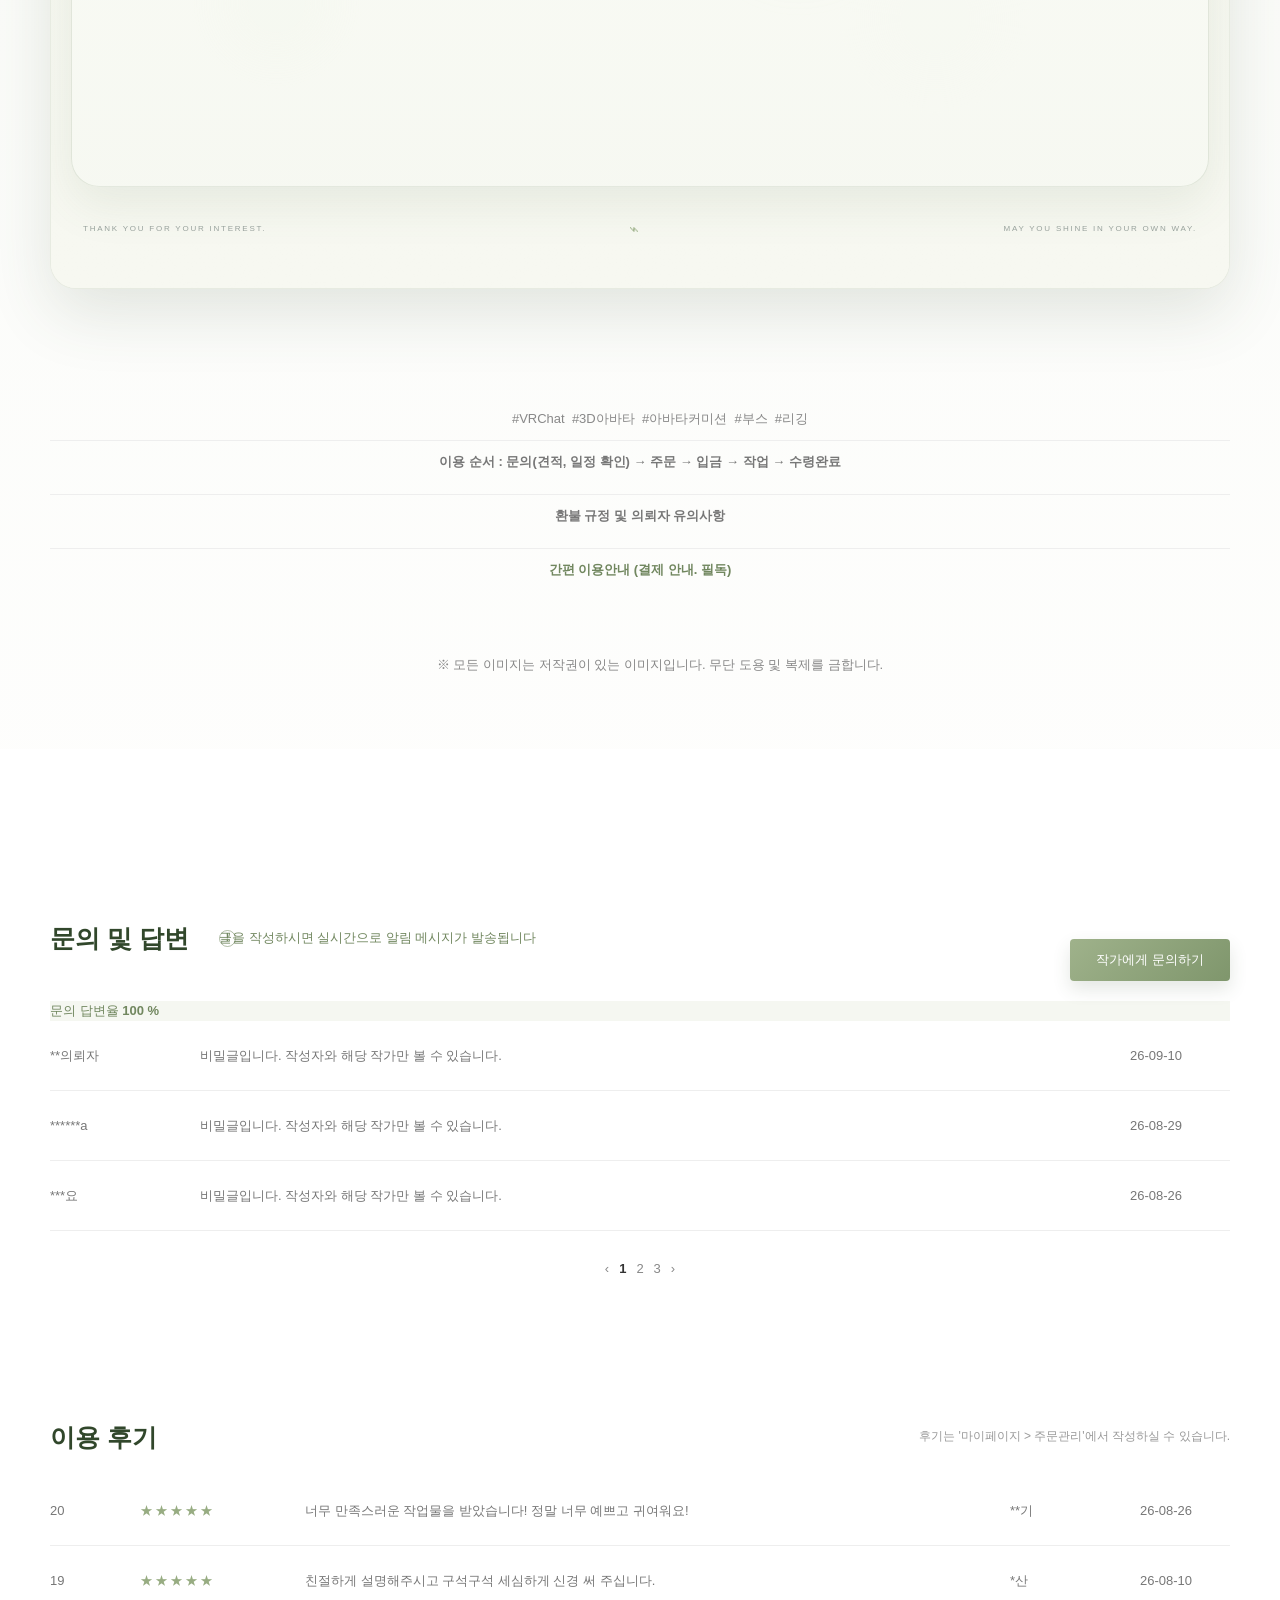
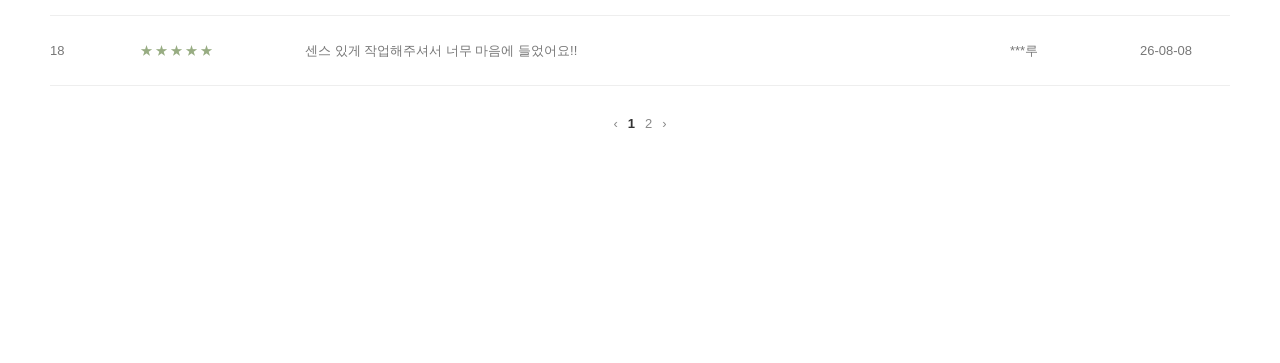
==== commit ba1a096f: "Add files via upload" ====
--- a/demo.html
+++ b/demo.html
@@ -44,7 +44,7 @@
   <div id="detailViews">
     <div class="detailinfo" style="max-height:none;overflow:visible">
       <div class="showcontent" style="max-height:none;overflow:visible">
-        <section name="am-root"><div name="stage"><iframe data-khaki30-artmug src="./index.html?v=20260913-perf1" width="1180" height="760" loading="eager" scrolling="no" allow="clipboard-write; fullscreen; autoplay; encrypted-media; picture-in-picture"></iframe></div></section>
+        <section name="am-root"><div name="stage"><iframe data-khaki30-artmug src="./index.html?v=20260913-formfix1" width="1180" height="760" loading="eager" scrolling="no" allow="clipboard-write; fullscreen; autoplay; encrypted-media; picture-in-picture"></iframe></div></section>
       </div>
     </div>
     <ul class="tcenter">#VRChat&nbsp;&nbsp;#3D아바타&nbsp;&nbsp;#아바타커미션&nbsp;&nbsp;#부스&nbsp;&nbsp;#리깅</ul>
@@ -82,6 +82,6 @@
 window.pLightBox={show:function(url){document.getElementById('demoLightboxText').textContent='실제 아트머그에서는 '+url+' 를 엽니다.';document.getElementById('demoLightbox').classList.add('is-open')}};
 window.qnaAlert=function(){};
 </script>
-<script src="./parent-script.js?v=20260913-perf1"></script>
+<script src="./parent-script.js?v=20260913-formfix1"></script>
 </body>
 </html>
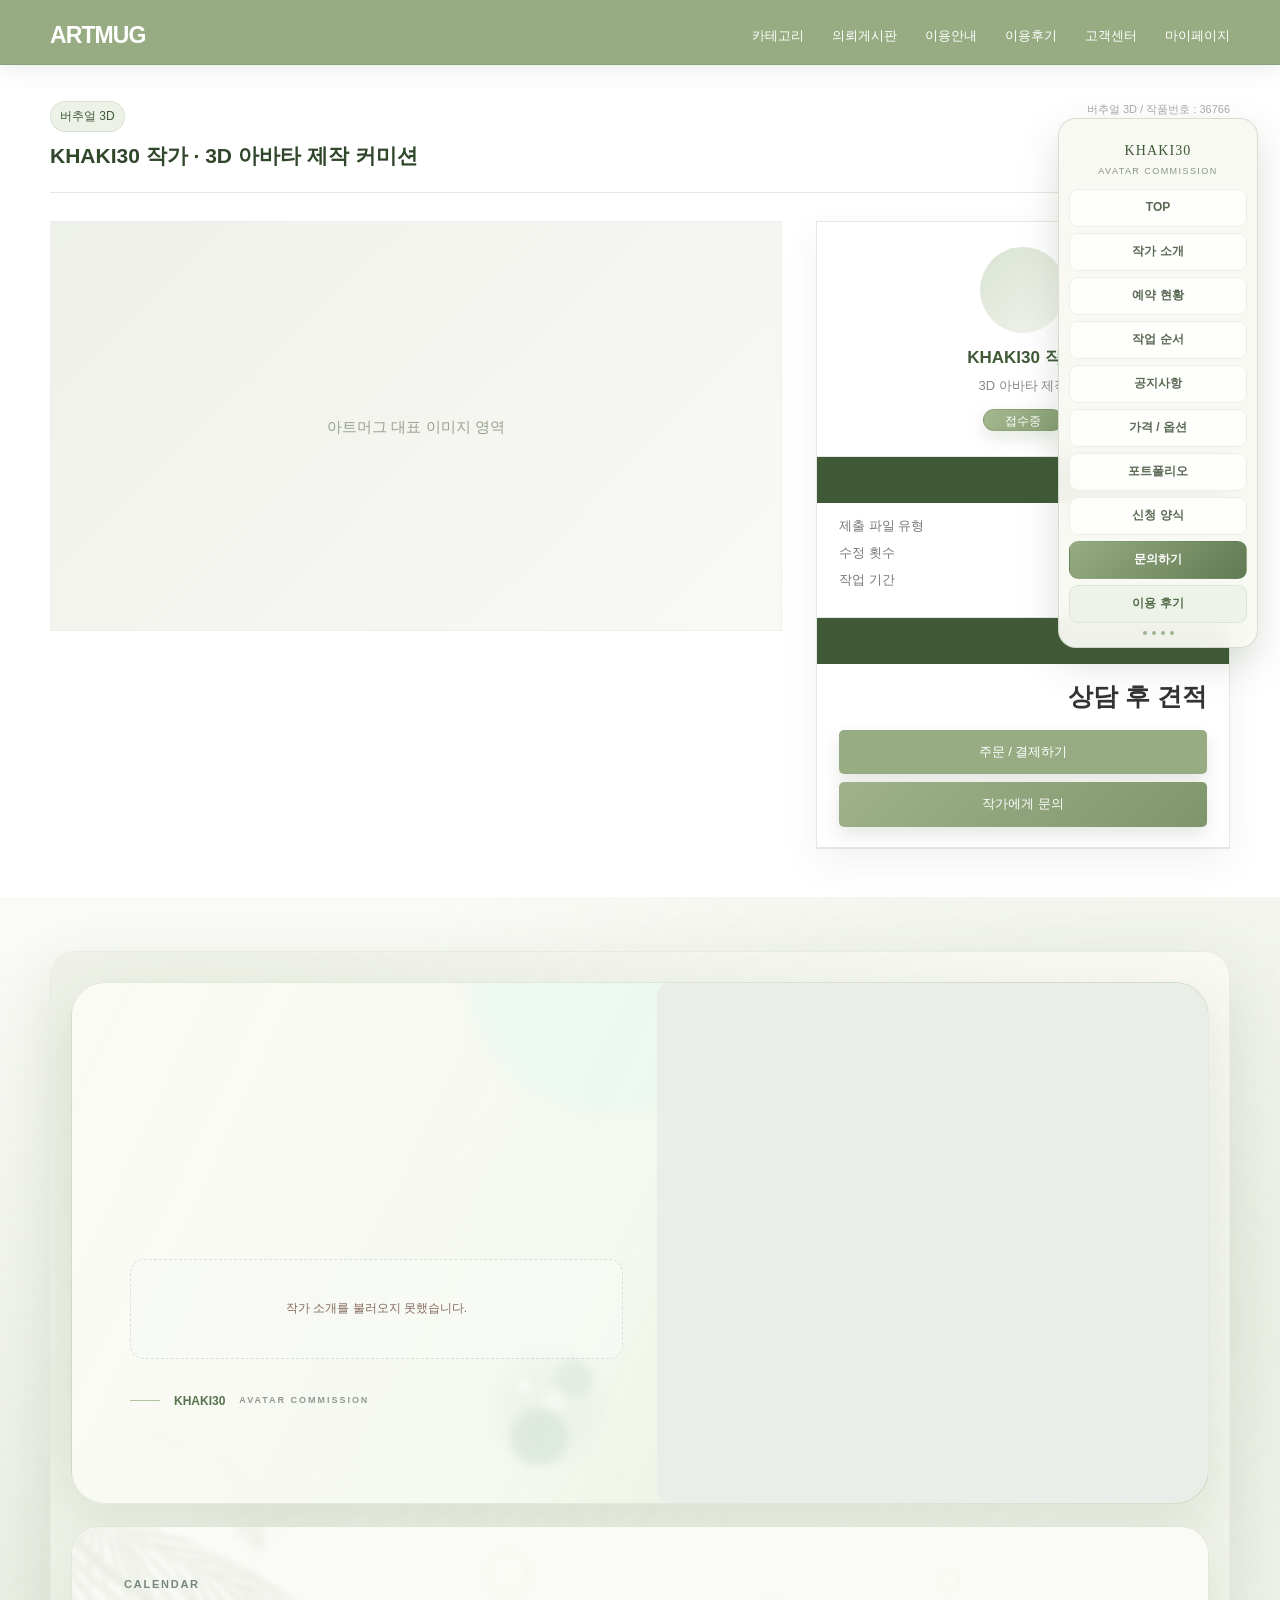
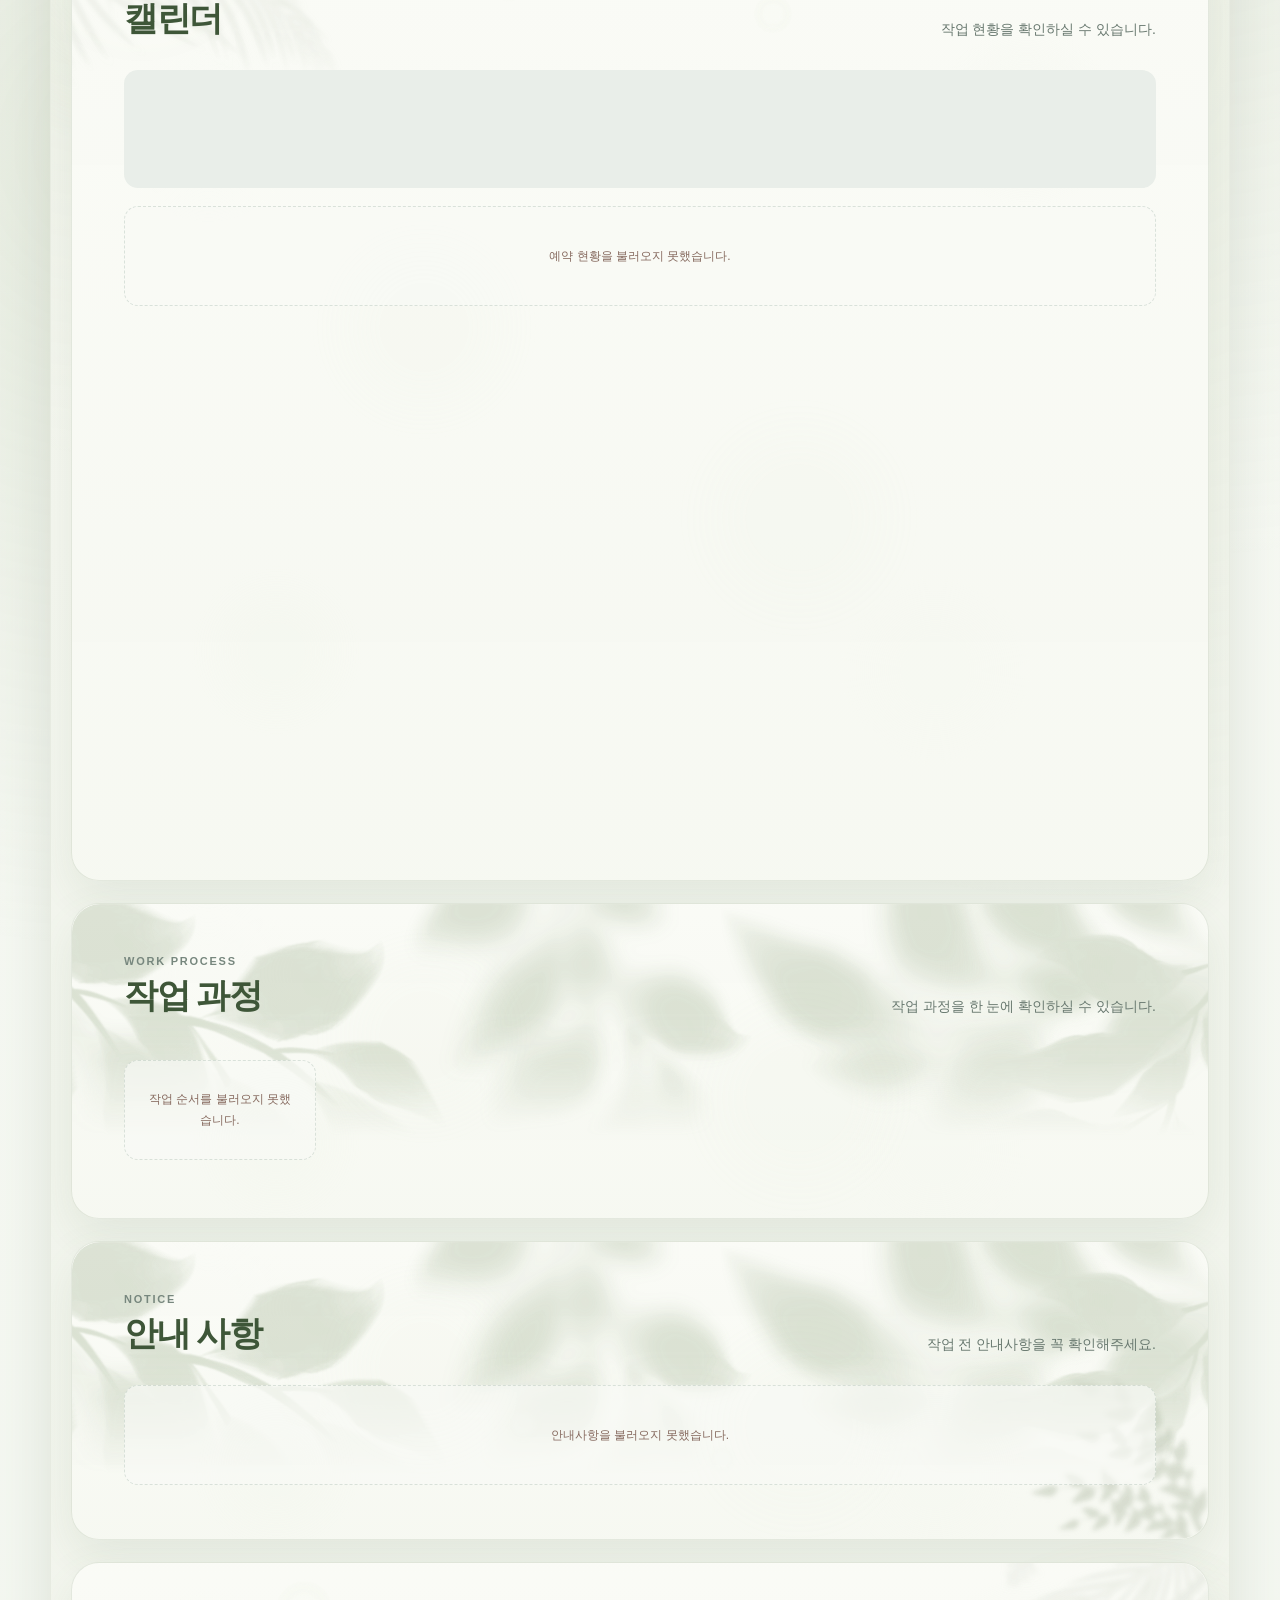
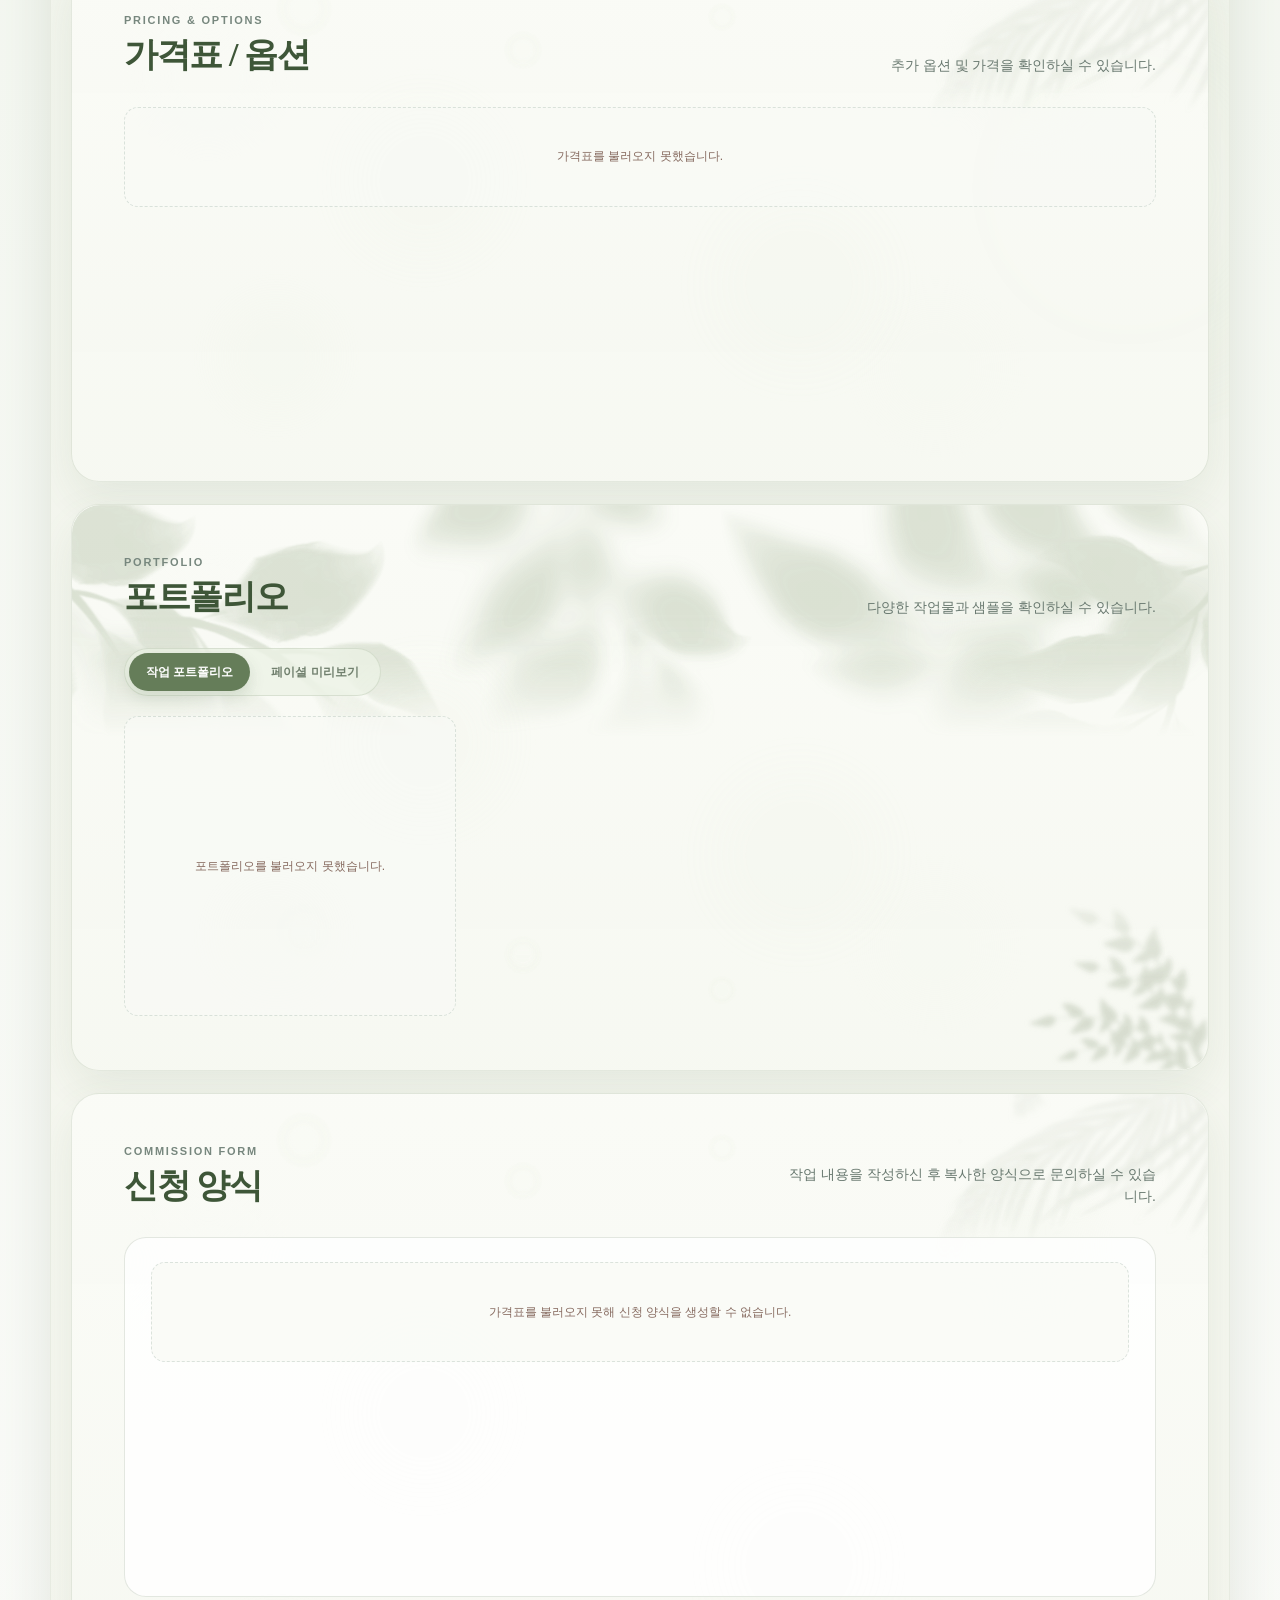
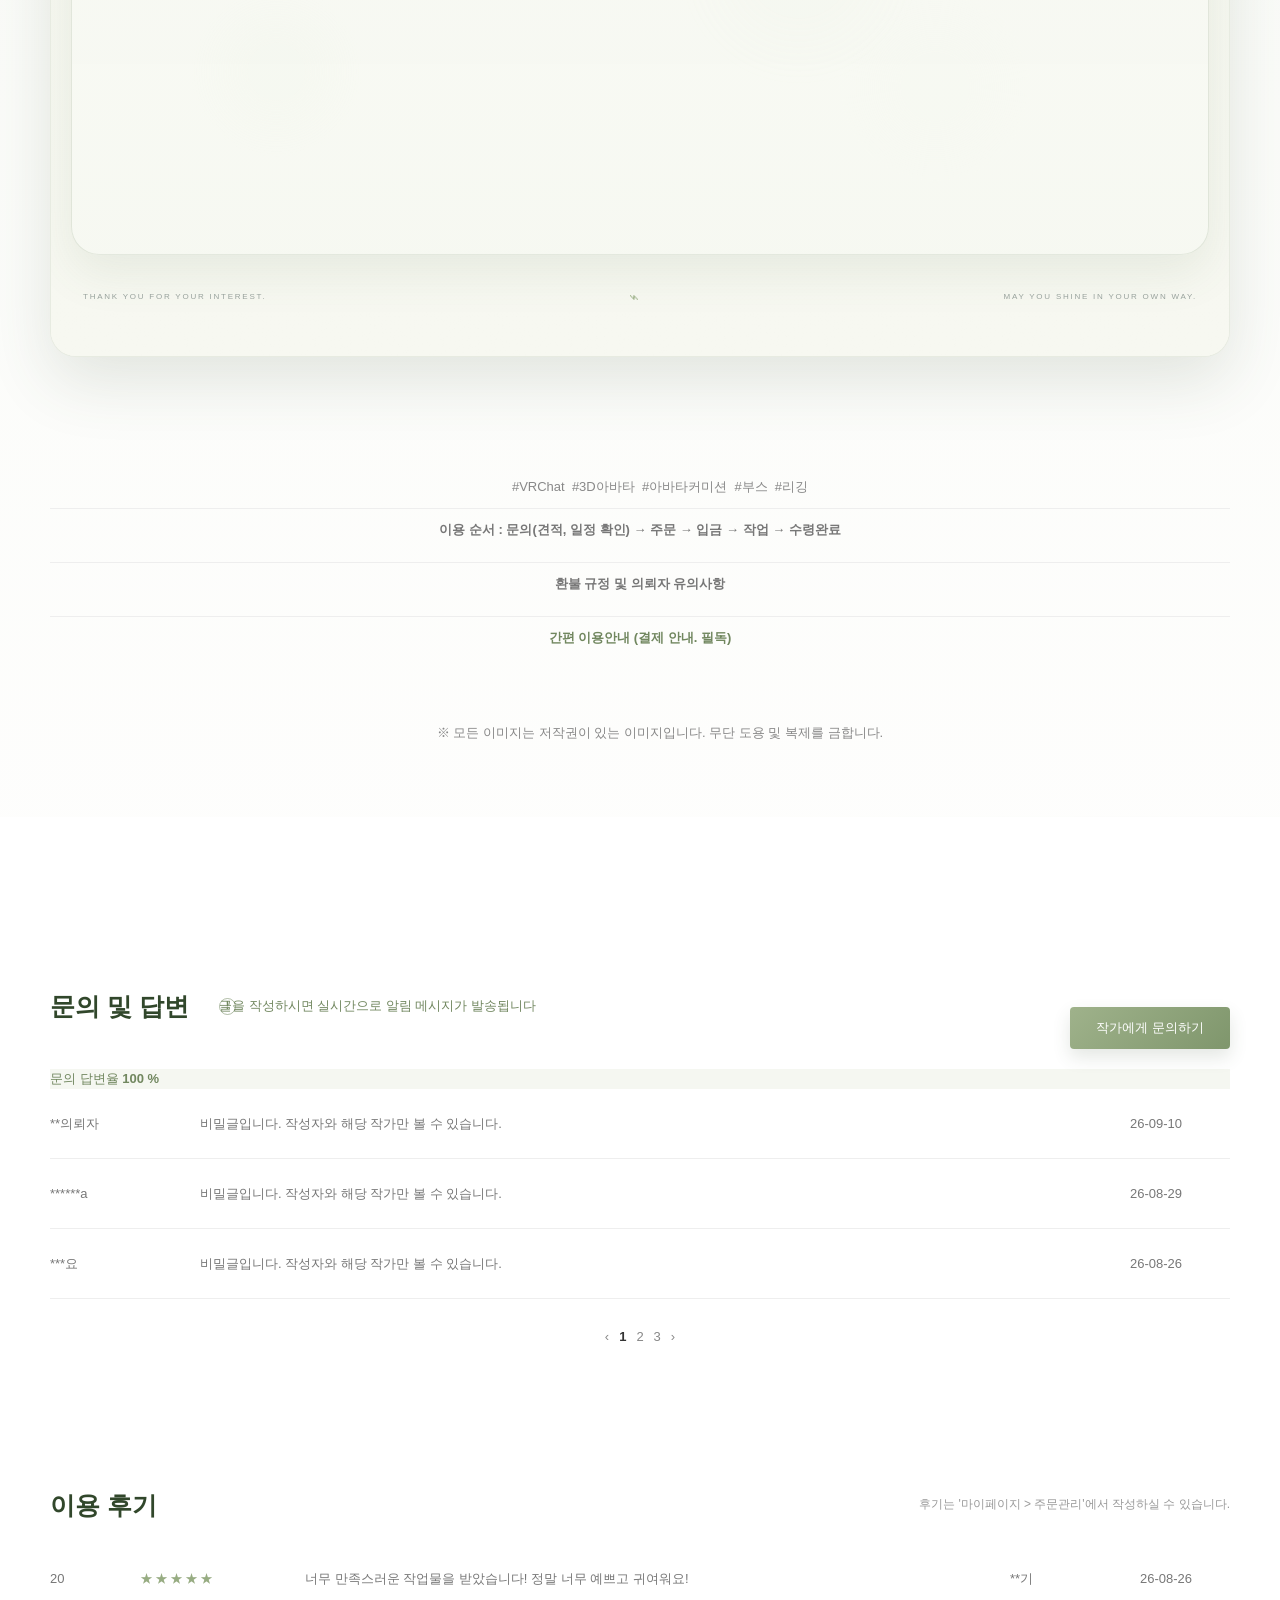
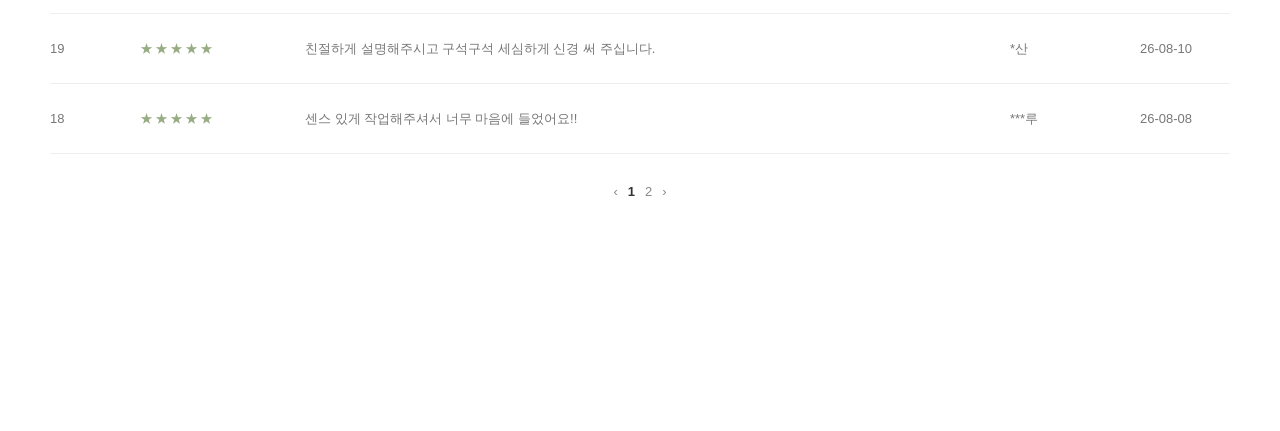
==== commit f029a1aa: "Add files via upload" ====
--- a/demo.html
+++ b/demo.html
@@ -44,7 +44,7 @@
   <div id="detailViews">
     <div class="detailinfo" style="max-height:none;overflow:visible">
       <div class="showcontent" style="max-height:none;overflow:visible">
-        <section name="am-root"><div name="stage"><iframe data-khaki30-artmug src="./index.html?v=20260913-formfix1" width="1180" height="760" loading="eager" scrolling="no" allow="clipboard-write; fullscreen; autoplay; encrypted-media; picture-in-picture"></iframe></div></section>
+        <section name="am-root"><div name="stage"><iframe data-khaki30-artmug src="./index.html?v=20260913-facial1" width="1180" height="760" loading="eager" scrolling="no" allow="clipboard-write; fullscreen; autoplay; encrypted-media; picture-in-picture"></iframe></div></section>
       </div>
     </div>
     <ul class="tcenter">#VRChat&nbsp;&nbsp;#3D아바타&nbsp;&nbsp;#아바타커미션&nbsp;&nbsp;#부스&nbsp;&nbsp;#리깅</ul>
@@ -82,6 +82,6 @@
 window.pLightBox={show:function(url){document.getElementById('demoLightboxText').textContent='실제 아트머그에서는 '+url+' 를 엽니다.';document.getElementById('demoLightbox').classList.add('is-open')}};
 window.qnaAlert=function(){};
 </script>
-<script src="./parent-script.js?v=20260913-formfix1"></script>
+<script src="./parent-script.js?v=20260913-facial1"></script>
 </body>
 </html>
